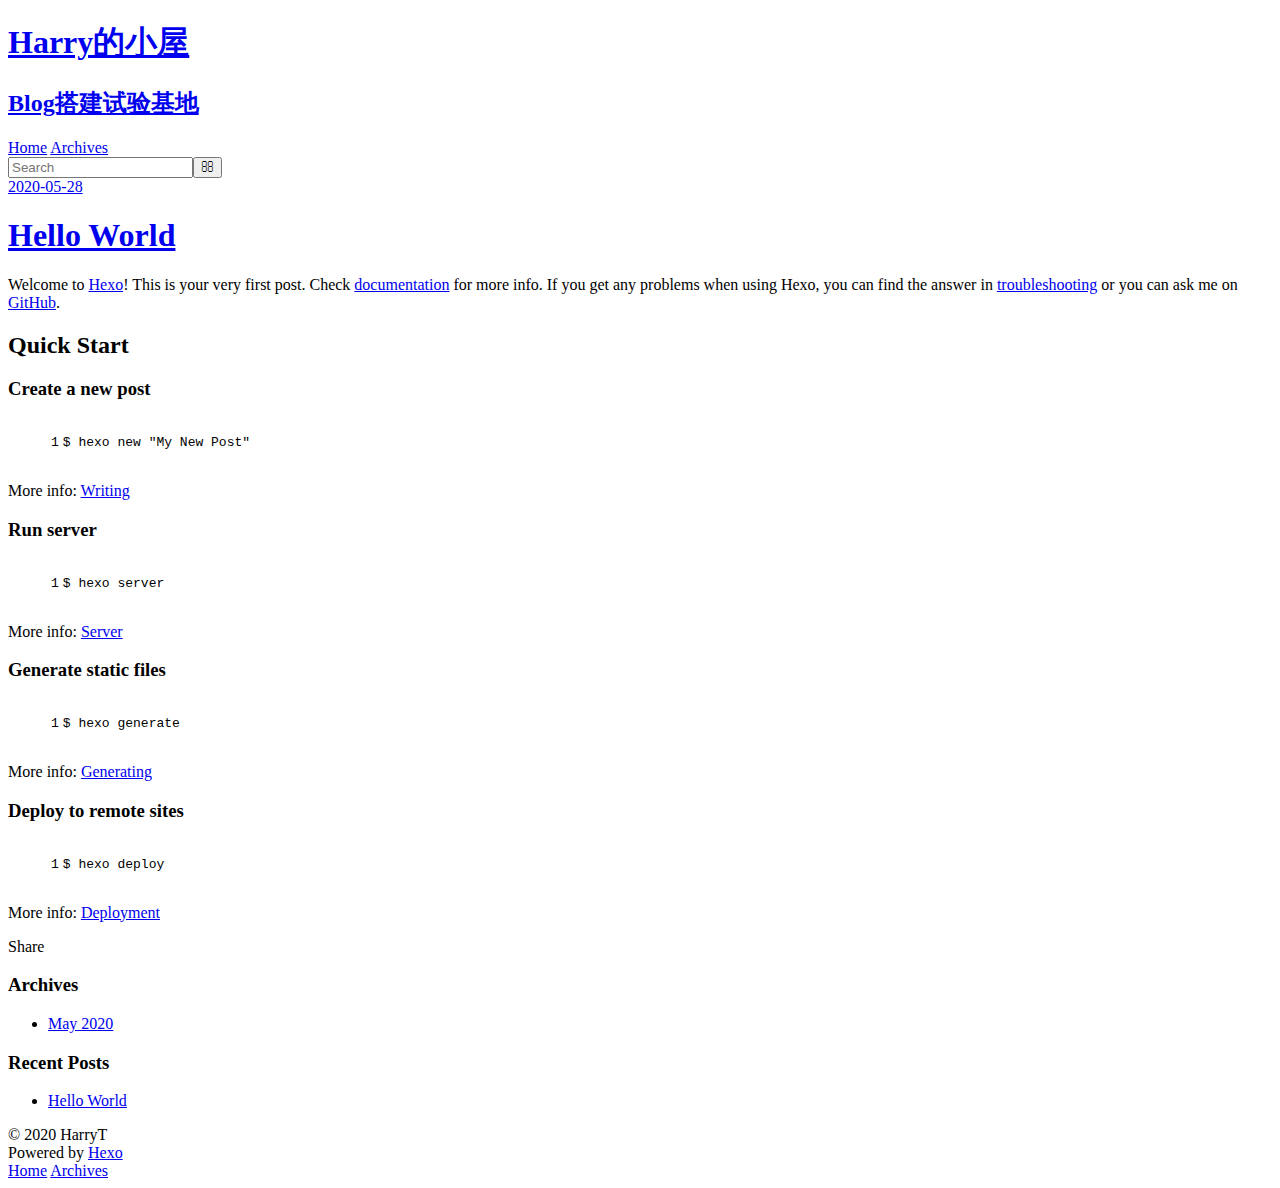
==== index.html @ 71f02997 "Site updated: 2020-05-28 01:21:42" ====
<!DOCTYPE html>
<html>
<head>
  <meta charset="utf-8">
  

  
  <title>Harry的小屋</title>
  <meta name="viewport" content="width=device-width, initial-scale=1, maximum-scale=1">
  <meta name="description" content="用于试验用Hexo搭建一个Blog(&#x3D;OvO&#x3D;)">
<meta property="og:type" content="website">
<meta property="og:title" content="Harry的小屋">
<meta property="og:url" content="http://yoursite.com/index.html">
<meta property="og:site_name" content="Harry的小屋">
<meta property="og:description" content="用于试验用Hexo搭建一个Blog(&#x3D;OvO&#x3D;)">
<meta property="article:author" content="HarryT">
<meta name="twitter:card" content="summary">
  
    <link rel="alternate" href="/atom.xml" title="Harry的小屋" type="application/atom+xml">
  
  
    <link rel="icon" href="/favicon.png">
  
  
    <link href="//fonts.googleapis.com/css?family=Source+Code+Pro" rel="stylesheet" type="text/css">
  
  
<link rel="stylesheet" href="/css/style.css">

<meta name="generator" content="Hexo 4.2.1"></head>

<body>
  <div id="container">
    <div id="wrap">
      <header id="header">
  <div id="banner"></div>
  <div id="header-outer" class="outer">
    <div id="header-title" class="inner">
      <h1 id="logo-wrap">
        <a href="/" id="logo">Harry的小屋</a>
      </h1>
      
        <h2 id="subtitle-wrap">
          <a href="/" id="subtitle">Blog搭建试验基地</a>
        </h2>
      
    </div>
    <div id="header-inner" class="inner">
      <nav id="main-nav">
        <a id="main-nav-toggle" class="nav-icon"></a>
        
          <a class="main-nav-link" href="/">Home</a>
        
          <a class="main-nav-link" href="/archives">Archives</a>
        
      </nav>
      <nav id="sub-nav">
        
          <a id="nav-rss-link" class="nav-icon" href="/atom.xml" title="RSS Feed"></a>
        
        <a id="nav-search-btn" class="nav-icon" title="Search"></a>
      </nav>
      <div id="search-form-wrap">
        <form action="//google.com/search" method="get" accept-charset="UTF-8" class="search-form"><input type="search" name="q" class="search-form-input" placeholder="Search"><button type="submit" class="search-form-submit">&#xF002;</button><input type="hidden" name="sitesearch" value="http://yoursite.com"></form>
      </div>
    </div>
  </div>
</header>
      <div class="outer">
        <section id="main">
  
    <article id="post-hello-world" class="article article-type-post" itemscope itemprop="blogPost">
  <div class="article-meta">
    <a href="/2020/05/28/hello-world/" class="article-date">
  <time datetime="2020-05-27T17:14:43.307Z" itemprop="datePublished">2020-05-28</time>
</a>
    
  </div>
  <div class="article-inner">
    
    
      <header class="article-header">
        
  
    <h1 itemprop="name">
      <a class="article-title" href="/2020/05/28/hello-world/">Hello World</a>
    </h1>
  

      </header>
    
    <div class="article-entry" itemprop="articleBody">
      
        <p>Welcome to <a href="https://hexo.io/" target="_blank" rel="noopener">Hexo</a>! This is your very first post. Check <a href="https://hexo.io/docs/" target="_blank" rel="noopener">documentation</a> for more info. If you get any problems when using Hexo, you can find the answer in <a href="https://hexo.io/docs/troubleshooting.html" target="_blank" rel="noopener">troubleshooting</a> or you can ask me on <a href="https://github.com/hexojs/hexo/issues" target="_blank" rel="noopener">GitHub</a>.</p>
<h2 id="Quick-Start"><a href="#Quick-Start" class="headerlink" title="Quick Start"></a>Quick Start</h2><h3 id="Create-a-new-post"><a href="#Create-a-new-post" class="headerlink" title="Create a new post"></a>Create a new post</h3><figure class="highlight bash"><table><tr><td class="gutter"><pre><span class="line">1</span><br></pre></td><td class="code"><pre><span class="line">$ hexo new <span class="string">"My New Post"</span></span><br></pre></td></tr></table></figure>

<p>More info: <a href="https://hexo.io/docs/writing.html" target="_blank" rel="noopener">Writing</a></p>
<h3 id="Run-server"><a href="#Run-server" class="headerlink" title="Run server"></a>Run server</h3><figure class="highlight bash"><table><tr><td class="gutter"><pre><span class="line">1</span><br></pre></td><td class="code"><pre><span class="line">$ hexo server</span><br></pre></td></tr></table></figure>

<p>More info: <a href="https://hexo.io/docs/server.html" target="_blank" rel="noopener">Server</a></p>
<h3 id="Generate-static-files"><a href="#Generate-static-files" class="headerlink" title="Generate static files"></a>Generate static files</h3><figure class="highlight bash"><table><tr><td class="gutter"><pre><span class="line">1</span><br></pre></td><td class="code"><pre><span class="line">$ hexo generate</span><br></pre></td></tr></table></figure>

<p>More info: <a href="https://hexo.io/docs/generating.html" target="_blank" rel="noopener">Generating</a></p>
<h3 id="Deploy-to-remote-sites"><a href="#Deploy-to-remote-sites" class="headerlink" title="Deploy to remote sites"></a>Deploy to remote sites</h3><figure class="highlight bash"><table><tr><td class="gutter"><pre><span class="line">1</span><br></pre></td><td class="code"><pre><span class="line">$ hexo deploy</span><br></pre></td></tr></table></figure>

<p>More info: <a href="https://hexo.io/docs/one-command-deployment.html" target="_blank" rel="noopener">Deployment</a></p>

      
    </div>
    <footer class="article-footer">
      <a data-url="http://yoursite.com/2020/05/28/hello-world/" data-id="ckapm86h90000pkvrayt8f16k" class="article-share-link">Share</a>
      
      
    </footer>
  </div>
  
</article>


  


</section>
        
          <aside id="sidebar">
  
    

  
    

  
    
  
    
  <div class="widget-wrap">
    <h3 class="widget-title">Archives</h3>
    <div class="widget">
      <ul class="archive-list"><li class="archive-list-item"><a class="archive-list-link" href="/archives/2020/05/">May 2020</a></li></ul>
    </div>
  </div>


  
    
  <div class="widget-wrap">
    <h3 class="widget-title">Recent Posts</h3>
    <div class="widget">
      <ul>
        
          <li>
            <a href="/2020/05/28/hello-world/">Hello World</a>
          </li>
        
      </ul>
    </div>
  </div>

  
</aside>
        
      </div>
      <footer id="footer">
  
  <div class="outer">
    <div id="footer-info" class="inner">
      &copy; 2020 HarryT<br>
      Powered by <a href="http://hexo.io/" target="_blank">Hexo</a>
    </div>
  </div>
</footer>
    </div>
    <nav id="mobile-nav">
  
    <a href="/" class="mobile-nav-link">Home</a>
  
    <a href="/archives" class="mobile-nav-link">Archives</a>
  
</nav>
    

<script src="//ajax.googleapis.com/ajax/libs/jquery/2.0.3/jquery.min.js"></script>


  
<link rel="stylesheet" href="/fancybox/jquery.fancybox.css">

  
<script src="/fancybox/jquery.fancybox.pack.js"></script>




<script src="/js/script.js"></script>




  </div>
</body>
</html>
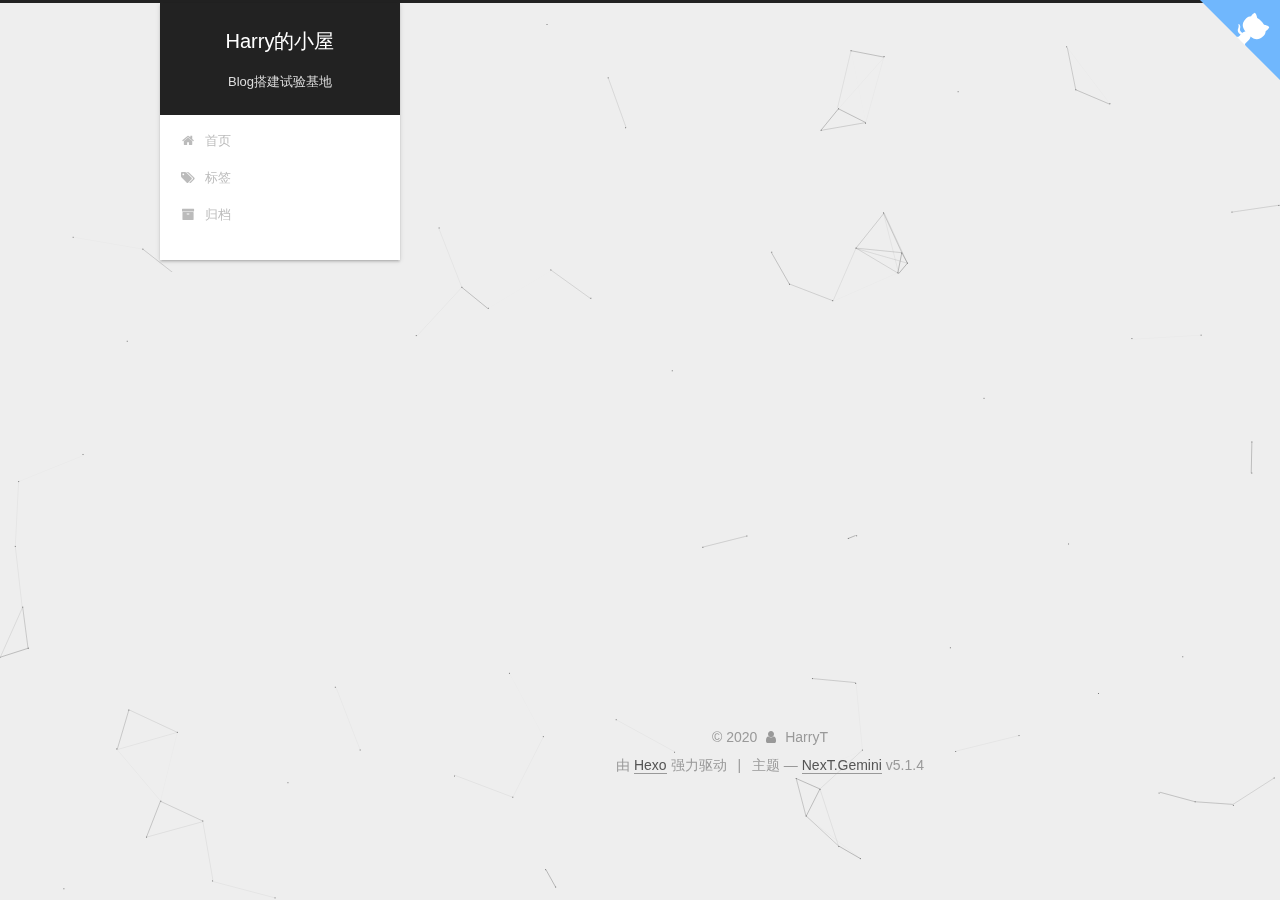
==== commit 53061579: "Site updated: 2020-05-28 01:24:00" ====
--- a/index.html
+++ b/index.html
@@ -1,13 +1,85 @@
 <!DOCTYPE html>
-<html>
+
+
+
+  
+
+
+<html class="theme-next gemini use-motion" lang="zh-Hans">
 <head>
-  <meta charset="utf-8">
-  
-
-  
-  <title>Harry的小屋</title>
-  <meta name="viewport" content="width=device-width, initial-scale=1, maximum-scale=1">
-  <meta name="description" content="用于试验用Hexo搭建一个Blog(&#x3D;OvO&#x3D;)">
+  <meta charset="UTF-8"/>
+<meta http-equiv="X-UA-Compatible" content="IE=edge" />
+<meta name="viewport" content="width=device-width, initial-scale=1, maximum-scale=1"/>
+<meta name="theme-color" content="#222">
+
+
+
+
+
+
+
+
+
+<meta http-equiv="Cache-Control" content="no-transform" />
+<meta http-equiv="Cache-Control" content="no-siteapp" />
+
+
+
+
+
+
+
+
+
+
+
+
+
+
+
+
+  
+  
+  <link href="/lib/fancybox/source/jquery.fancybox.css?v=2.1.5" rel="stylesheet" type="text/css" />
+
+
+
+
+
+
+
+<link href="/lib/font-awesome/css/font-awesome.min.css?v=4.6.2" rel="stylesheet" type="text/css" />
+
+<link href="/css/main.css?v=5.1.4" rel="stylesheet" type="text/css" />
+
+
+  <link rel="apple-touch-icon" sizes="180x180" href="/images/apple-touch-icon-next.png?v=5.1.4">
+
+
+  <link rel="icon" type="image/png" sizes="32x32" href="/images/favicon_32x32.ico?v=5.1.4">
+
+
+  <link rel="icon" type="image/png" sizes="16x16" href="/images/favicon_16x16.ico?v=5.1.4">
+
+
+  <link rel="mask-icon" href="/images/logo.svg?v=5.1.4" color="#222">
+
+
+
+
+
+  <meta name="keywords" content="Hexo, NexT" />
+
+
+
+
+
+
+
+
+
+
+<meta name="description" content="用于试验用Hexo搭建一个Blog(&#x3D;OvO&#x3D;)">
 <meta property="og:type" content="website">
 <meta property="og:title" content="Harry的小屋">
 <meta property="og:url" content="http://yoursite.com/index.html">
@@ -15,187 +87,558 @@
 <meta property="og:description" content="用于试验用Hexo搭建一个Blog(&#x3D;OvO&#x3D;)">
 <meta property="article:author" content="HarryT">
 <meta name="twitter:card" content="summary">
-  
-    <link rel="alternate" href="/atom.xml" title="Harry的小屋" type="application/atom+xml">
-  
-  
-    <link rel="icon" href="/favicon.png">
-  
-  
-    <link href="//fonts.googleapis.com/css?family=Source+Code+Pro" rel="stylesheet" type="text/css">
-  
-  
-<link rel="stylesheet" href="/css/style.css">
+
+
+
+<script type="text/javascript" id="hexo.configurations">
+  var NexT = window.NexT || {};
+  var CONFIG = {
+    root: '/',
+    scheme: 'Gemini',
+    version: '5.1.4',
+    sidebar: {"position":"left","display":"post","offset":12,"b2t":false,"scrollpercent":false,"onmobile":false},
+    fancybox: true,
+    tabs: true,
+    motion: {"enable":true,"async":false,"transition":{"post_block":"fadeIn","post_header":"slideDownIn","post_body":"slideDownIn","coll_header":"slideLeftIn","sidebar":"slideUpIn"}},
+    duoshuo: {
+      userId: '0',
+      author: '博主'
+    },
+    algolia: {
+      applicationID: '',
+      apiKey: '',
+      indexName: '',
+      hits: {"per_page":10},
+      labels: {"input_placeholder":"Search for Posts","hits_empty":"We didn't find any results for the search: ${query}","hits_stats":"${hits} results found in ${time} ms"}
+    }
+  };
+</script>
+
+
+
+  <link rel="canonical" href="http://yoursite.com/"/>
+
+
+
+
+
+  <title>Harry的小屋</title>
+  
+
+
+
+
+
+
+
 
 <meta name="generator" content="Hexo 4.2.1"></head>
 
-<body>
-  <div id="container">
-    <div id="wrap">
-      <header id="header">
-  <div id="banner"></div>
-  <div id="header-outer" class="outer">
-    <div id="header-title" class="inner">
-      <h1 id="logo-wrap">
-        <a href="/" id="logo">Harry的小屋</a>
-      </h1>
-      
-        <h2 id="subtitle-wrap">
-          <a href="/" id="subtitle">Blog搭建试验基地</a>
-        </h2>
-      
+<body itemscope itemtype="http://schema.org/WebPage" lang="zh-Hans">
+
+  
+  
+    
+  
+
+  <div class="container sidebar-position-left 
+  page-home">
+    <div class="headband"></div>
+    <a href="https://github.com/HarriaXT" target="_blank" rel="noopener" class="github-corner" aria-label="View source on GitHub"><svg width="80" height="80" viewBox="0 0 250 250" style="fill:#70B7FD; color:#fff; position: absolute; top: 0; border: 0; right: 0;" aria-hidden="true"><path d="M0,0 L115,115 L130,115 L142,142 L250,250 L250,0 Z"></path><path d="M128.3,109.0 C113.8,99.7 119.0,89.6 119.0,89.6 C122.0,82.7 120.5,78.6 120.5,78.6 C119.2,72.0 123.4,76.3 123.4,76.3 C127.3,80.9 125.5,87.3 125.5,87.3 C122.9,97.6 130.6,101.9 134.4,103.2" fill="currentColor" style="transform-origin: 130px 106px;" class="octo-arm"></path><path d="M115.0,115.0 C114.9,115.1 118.7,116.5 119.8,115.4 L133.7,101.6 C136.9,99.2 139.9,98.4 142.2,98.6 C133.8,88.0 127.5,74.4 143.8,58.0 C148.5,53.4 154.0,51.2 159.7,51.0 C160.3,49.4 163.2,43.6 171.4,40.1 C171.4,40.1 176.1,42.5 178.8,56.2 C183.1,58.6 187.2,61.8 190.9,65.4 C194.5,69.0 197.7,73.2 200.1,77.6 C213.8,80.2 216.3,84.9 216.3,84.9 C212.7,93.1 206.9,96.0 205.4,96.6 C205.1,102.4 203.0,107.8 198.3,112.5 C181.9,128.9 168.3,122.5 157.7,114.1 C157.9,116.9 156.7,120.9 152.7,124.9 L141.0,136.5 C139.8,137.7 141.6,141.9 141.8,141.8 Z" fill="currentColor" class="octo-body"></path></svg></a><style>.github-corner:hover .octo-arm{animation:octocat-wave 560ms ease-in-out}@keyframes octocat-wave{0%,100%{transform:rotate(0)}20%,60%{transform:rotate(-25deg)}40%,80%{transform:rotate(10deg)}}@media (max-width:500px){.github-corner:hover .octo-arm{animation:none}.github-corner .octo-arm{animation:octocat-wave 560ms ease-in-out}}</style>
+
+    <header id="header" class="header" itemscope itemtype="http://schema.org/WPHeader">
+      <div class="header-inner"><div class="site-brand-wrapper">
+  <div class="site-meta ">
+    
+
+    <div class="custom-logo-site-title">
+      <a href="/"  class="brand" rel="start">
+        <span class="logo-line-before"><i></i></span>
+        <span class="site-title">Harry的小屋</span>
+        <span class="logo-line-after"><i></i></span>
+      </a>
     </div>
-    <div id="header-inner" class="inner">
-      <nav id="main-nav">
-        <a id="main-nav-toggle" class="nav-icon"></a>
-        
-          <a class="main-nav-link" href="/">Home</a>
-        
-          <a class="main-nav-link" href="/archives">Archives</a>
-        
-      </nav>
-      <nav id="sub-nav">
-        
-          <a id="nav-rss-link" class="nav-icon" href="/atom.xml" title="RSS Feed"></a>
-        
-        <a id="nav-search-btn" class="nav-icon" title="Search"></a>
-      </nav>
-      <div id="search-form-wrap">
-        <form action="//google.com/search" method="get" accept-charset="UTF-8" class="search-form"><input type="search" name="q" class="search-form-input" placeholder="Search"><button type="submit" class="search-form-submit">&#xF002;</button><input type="hidden" name="sitesearch" value="http://yoursite.com"></form>
-      </div>
+      
+        <p class="site-subtitle">Blog搭建试验基地</p>
+      
+  </div>
+
+  <div class="site-nav-toggle">
+    <button>
+      <span class="btn-bar"></span>
+      <span class="btn-bar"></span>
+      <span class="btn-bar"></span>
+    </button>
+  </div>
+</div>
+
+<nav class="site-nav">
+  
+
+  
+    <ul id="menu" class="menu">
+      
+        
+        <li class="menu-item menu-item-home">
+          <a href="/" rel="section">
+            
+              <i class="menu-item-icon fa fa-fw fa-home"></i> <br />
+            
+            首页
+          </a>
+        </li>
+      
+        
+        <li class="menu-item menu-item-tags">
+          <a href="/tags/" rel="section">
+            
+              <i class="menu-item-icon fa fa-fw fa-tags"></i> <br />
+            
+            标签
+          </a>
+        </li>
+      
+        
+        <li class="menu-item menu-item-archives">
+          <a href="/archives/" rel="section">
+            
+              <i class="menu-item-icon fa fa-fw fa-archive"></i> <br />
+            
+            归档
+          </a>
+        </li>
+      
+
+      
+    </ul>
+  
+
+  
+</nav>
+
+
+
+ </div>
+    </header>
+
+    <main id="main" class="main">
+      <div class="main-inner">
+        <div class="content-wrap">
+          <div id="content" class="content">
+            
+  <section id="posts" class="posts-expand">
+    
+      
+
+  
+
+  
+  
+  
+
+  <article class="post post-type-normal" itemscope itemtype="http://schema.org/Article">
+  
+  
+  
+  <div class="post-block">
+    <link itemprop="mainEntityOfPage" href="http://yoursite.com/2020/05/28/hello-world/">
+
+    <span hidden itemprop="author" itemscope itemtype="http://schema.org/Person">
+      <meta itemprop="name" content="HarryT">
+      <meta itemprop="description" content="">
+      <meta itemprop="image" content="/images/avatar.jpg">
+    </span>
+
+    <span hidden itemprop="publisher" itemscope itemtype="http://schema.org/Organization">
+      <meta itemprop="name" content="Harry的小屋">
+    </span>
+
+    
+      <header class="post-header">
+
+        
+        
+          <h1 class="post-title" itemprop="name headline">
+                
+                <a class="post-title-link" href="/2020/05/28/hello-world/" itemprop="url">Hello World</a></h1>
+        
+
+        <div class="post-meta">
+          <span class="post-time">
+            
+              <span class="post-meta-item-icon">
+                <i class="fa fa-calendar-o"></i>
+              </span>
+              
+                <span class="post-meta-item-text">发表于</span>
+              
+              <time title="创建于" itemprop="dateCreated datePublished" datetime="2020-05-28T01:14:43+08:00">
+                2020-05-28
+              </time>
+            
+
+            
+
+            
+          </span>
+
+          
+
+          
+            
+          
+
+          
+          
+
+          
+
+          
+
+          
+
+        </div>
+      </header>
+    
+
+    
+    
+    
+    <div class="post-body" itemprop="articleBody">
+
+      
+      
+
+      
+        
+          
+          Welcome to Hexo! This is your very first post. Check documentation for more info. If you get any problems when using Hexo, you can find the answer in 
+          ...
+          <!--noindex-->
+          <div class="post-button text-center">
+            <a class="btn" href="/2020/05/28/hello-world/#more" rel="contents">
+              阅读全文 &raquo;
+            </a>
+          </div>
+          <!--/noindex-->
+        
+      
+    </div>
+    
+    
+    
+
+    
+
+    
+
+    
+
+    <footer class="post-footer">
+      
+
+      
+
+      
+
+      
+      
+        <div class="post-eof"></div>
+      
+    </footer>
+  </div>
+  
+  
+  
+  </article>
+
+
+    
+  </section>
+
+  
+
+
+          </div>
+          
+
+
+          
+
+        </div>
+        
+          
+  
+  <div class="sidebar-toggle">
+    <div class="sidebar-toggle-line-wrap">
+      <span class="sidebar-toggle-line sidebar-toggle-line-first"></span>
+      <span class="sidebar-toggle-line sidebar-toggle-line-middle"></span>
+      <span class="sidebar-toggle-line sidebar-toggle-line-last"></span>
     </div>
   </div>
-</header>
-      <div class="outer">
-        <section id="main">
-  
-    <article id="post-hello-world" class="article article-type-post" itemscope itemprop="blogPost">
-  <div class="article-meta">
-    <a href="/2020/05/28/hello-world/" class="article-date">
-  <time datetime="2020-05-27T17:14:43.307Z" itemprop="datePublished">2020-05-28</time>
-</a>
-    
+
+  <aside id="sidebar" class="sidebar">
+    
+    <div class="sidebar-inner">
+
+      
+
+      
+
+      <section class="site-overview-wrap sidebar-panel sidebar-panel-active">
+        <div class="site-overview">
+          <div class="site-author motion-element" itemprop="author" itemscope itemtype="http://schema.org/Person">
+            
+              <img class="site-author-image" itemprop="image"
+                src="/images/avatar.jpg"
+                alt="HarryT" />
+            
+              <p class="site-author-name" itemprop="name">HarryT</p>
+              <p class="site-description motion-element" itemprop="description">用于试验用Hexo搭建一个Blog(=OvO=)</p>
+          </div>
+
+          <nav class="site-state motion-element">
+
+            
+              <div class="site-state-item site-state-posts">
+              
+                <a href="/archives/%7C%7C%20archive">
+              
+                  <span class="site-state-item-count">1</span>
+                  <span class="site-state-item-name">日志</span>
+                </a>
+              </div>
+            
+
+            
+
+            
+
+          </nav>
+
+          
+
+          
+
+          
+          
+
+          
+          
+
+          
+
+        </div>
+      </section>
+
+      
+
+      
+
+    </div>
+  </aside>
+
+
+        
+      </div>
+    </main>
+
+    <footer id="footer" class="footer">
+      <div class="footer-inner">
+        <div class="copyright">&copy; <span itemprop="copyrightYear">2020</span>
+  <span class="with-love">
+    <i class="fa fa-user"></i>
+  </span>
+  <span class="author" itemprop="copyrightHolder">HarryT</span>
+
+  
+</div>
+
+
+  <div class="powered-by">由 <a class="theme-link" target="_blank" href="https://hexo.io">Hexo</a> 强力驱动</div>
+
+
+
+  <span class="post-meta-divider">|</span>
+
+
+
+  <div class="theme-info">主题 &mdash; <a class="theme-link" target="_blank" href="https://github.com/iissnan/hexo-theme-next">NexT.Gemini</a> v5.1.4</div>
+
+
+
+
+        
+
+
+
+
+
+
+
+        
+      </div>
+    </footer>
+
+    
+      <div class="back-to-top">
+        <i class="fa fa-arrow-up"></i>
+        
+      </div>
+    
+
+    
+
   </div>
-  <div class="article-inner">
-    
-    
-      <header class="article-header">
-        
-  
-    <h1 itemprop="name">
-      <a class="article-title" href="/2020/05/28/hello-world/">Hello World</a>
-    </h1>
-  
-
-      </header>
-    
-    <div class="article-entry" itemprop="articleBody">
-      
-        <p>Welcome to <a href="https://hexo.io/" target="_blank" rel="noopener">Hexo</a>! This is your very first post. Check <a href="https://hexo.io/docs/" target="_blank" rel="noopener">documentation</a> for more info. If you get any problems when using Hexo, you can find the answer in <a href="https://hexo.io/docs/troubleshooting.html" target="_blank" rel="noopener">troubleshooting</a> or you can ask me on <a href="https://github.com/hexojs/hexo/issues" target="_blank" rel="noopener">GitHub</a>.</p>
-<h2 id="Quick-Start"><a href="#Quick-Start" class="headerlink" title="Quick Start"></a>Quick Start</h2><h3 id="Create-a-new-post"><a href="#Create-a-new-post" class="headerlink" title="Create a new post"></a>Create a new post</h3><figure class="highlight bash"><table><tr><td class="gutter"><pre><span class="line">1</span><br></pre></td><td class="code"><pre><span class="line">$ hexo new <span class="string">"My New Post"</span></span><br></pre></td></tr></table></figure>
-
-<p>More info: <a href="https://hexo.io/docs/writing.html" target="_blank" rel="noopener">Writing</a></p>
-<h3 id="Run-server"><a href="#Run-server" class="headerlink" title="Run server"></a>Run server</h3><figure class="highlight bash"><table><tr><td class="gutter"><pre><span class="line">1</span><br></pre></td><td class="code"><pre><span class="line">$ hexo server</span><br></pre></td></tr></table></figure>
-
-<p>More info: <a href="https://hexo.io/docs/server.html" target="_blank" rel="noopener">Server</a></p>
-<h3 id="Generate-static-files"><a href="#Generate-static-files" class="headerlink" title="Generate static files"></a>Generate static files</h3><figure class="highlight bash"><table><tr><td class="gutter"><pre><span class="line">1</span><br></pre></td><td class="code"><pre><span class="line">$ hexo generate</span><br></pre></td></tr></table></figure>
-
-<p>More info: <a href="https://hexo.io/docs/generating.html" target="_blank" rel="noopener">Generating</a></p>
-<h3 id="Deploy-to-remote-sites"><a href="#Deploy-to-remote-sites" class="headerlink" title="Deploy to remote sites"></a>Deploy to remote sites</h3><figure class="highlight bash"><table><tr><td class="gutter"><pre><span class="line">1</span><br></pre></td><td class="code"><pre><span class="line">$ hexo deploy</span><br></pre></td></tr></table></figure>
-
-<p>More info: <a href="https://hexo.io/docs/one-command-deployment.html" target="_blank" rel="noopener">Deployment</a></p>
-
-      
-    </div>
-    <footer class="article-footer">
-      <a data-url="http://yoursite.com/2020/05/28/hello-world/" data-id="ckapm86h90000pkvrayt8f16k" class="article-share-link">Share</a>
-      
-      
-    </footer>
-  </div>
-  
-</article>
-
-
-  
-
-
-</section>
-        
-          <aside id="sidebar">
-  
-    
-
-  
-    
-
-  
-    
-  
-    
-  <div class="widget-wrap">
-    <h3 class="widget-title">Archives</h3>
-    <div class="widget">
-      <ul class="archive-list"><li class="archive-list-item"><a class="archive-list-link" href="/archives/2020/05/">May 2020</a></li></ul>
-    </div>
-  </div>
-
-
-  
-    
-  <div class="widget-wrap">
-    <h3 class="widget-title">Recent Posts</h3>
-    <div class="widget">
-      <ul>
-        
-          <li>
-            <a href="/2020/05/28/hello-world/">Hello World</a>
-          </li>
-        
-      </ul>
-    </div>
-  </div>
-
-  
-</aside>
-        
-      </div>
-      <footer id="footer">
-  
-  <div class="outer">
-    <div id="footer-info" class="inner">
-      &copy; 2020 HarryT<br>
-      Powered by <a href="http://hexo.io/" target="_blank">Hexo</a>
-    </div>
-  </div>
-</footer>
-    </div>
-    <nav id="mobile-nav">
-  
-    <a href="/" class="mobile-nav-link">Home</a>
-  
-    <a href="/archives" class="mobile-nav-link">Archives</a>
-  
-</nav>
-    
-
-<script src="//ajax.googleapis.com/ajax/libs/jquery/2.0.3/jquery.min.js"></script>
-
-
-  
-<link rel="stylesheet" href="/fancybox/jquery.fancybox.css">
-
-  
-<script src="/fancybox/jquery.fancybox.pack.js"></script>
-
-
-
-
-<script src="/js/script.js"></script>
-
-
-
-
-  </div>
+
+  
+
+<script type="text/javascript">
+  if (Object.prototype.toString.call(window.Promise) !== '[object Function]') {
+    window.Promise = null;
+  }
+</script>
+
+
+
+
+
+
+
+
+
+  
+
+
+  
+
+
+
+
+
+
+
+
+
+
+
+  
+  
+    <script type="text/javascript" src="/lib/jquery/index.js?v=2.1.3"></script>
+  
+
+  
+  
+    <script type="text/javascript" src="/lib/fastclick/lib/fastclick.min.js?v=1.0.6"></script>
+  
+
+  
+  
+    <script type="text/javascript" src="/lib/jquery_lazyload/jquery.lazyload.js?v=1.9.7"></script>
+  
+
+  
+  
+    <script type="text/javascript" src="/lib/velocity/velocity.min.js?v=1.2.1"></script>
+  
+
+  
+  
+    <script type="text/javascript" src="/lib/velocity/velocity.ui.min.js?v=1.2.1"></script>
+  
+
+  
+  
+    <script type="text/javascript" src="/lib/fancybox/source/jquery.fancybox.pack.js?v=2.1.5"></script>
+  
+
+  
+  
+    <script type="text/javascript" src="/lib/canvas-nest/canvas-nest.min.js"></script>
+  
+
+
+  
+
+
+  <script type="text/javascript" src="/js/src/utils.js?v=5.1.4"></script>
+
+  <script type="text/javascript" src="/js/src/motion.js?v=5.1.4"></script>
+
+
+
+  
+  
+
+
+  <script type="text/javascript" src="/js/src/affix.js?v=5.1.4"></script>
+
+  <script type="text/javascript" src="/js/src/schemes/pisces.js?v=5.1.4"></script>
+
+
+
+  
+
+  
+
+
+  <script type="text/javascript" src="/js/src/bootstrap.js?v=5.1.4"></script>
+
+
+
+  
+
+
+  
+
+
+
+
+	
+
+
+
+
+
+  
+
+
+
+
+
+  
+
+
+
+
+
+
+
+
+
+
+
+
+  
+
+
+
+
+
+  
+
+  
+
+  
+
+  
+  
+
+  
+
+  
+
+  
+
 </body>
-</html>+</html>
--- a/css/main.css
+++ b/css/main.css
@@ -0,0 +1,3123 @@
+/* normalize.css v3.0.2 | MIT License | git.io/normalize */
+html {
+  font-family: sans-serif; /* 1 */
+  -ms-text-size-adjust: 100%; /* 2 */
+  -webkit-text-size-adjust: 100%; /* 2 */
+}
+body {
+  margin: 0;
+}
+article,
+aside,
+details,
+figcaption,
+figure,
+footer,
+header,
+hgroup,
+main,
+menu,
+nav,
+section,
+summary {
+  display: block;
+}
+audio,
+canvas,
+progress,
+video {
+  display: inline-block; /* 1 */
+  vertical-align: baseline; /* 2 */
+}
+audio:not([controls]) {
+  display: none;
+  height: 0;
+}
+[hidden],
+template {
+  display: none;
+}
+a {
+  background-color: transparent;
+}
+a:active,
+a:hover {
+  outline: 0;
+}
+abbr[title] {
+  border-bottom: 1px dotted;
+}
+b,
+strong {
+  font-weight: bold;
+}
+dfn {
+  font-style: italic;
+}
+h1 {
+  font-size: 2em;
+  margin: 0.67em 0;
+}
+mark {
+  background: #ff0;
+  color: #000;
+}
+small {
+  font-size: 80%;
+}
+sub,
+sup {
+  font-size: 75%;
+  line-height: 0;
+  position: relative;
+  vertical-align: baseline;
+}
+sup {
+  top: -0.5em;
+}
+sub {
+  bottom: -0.25em;
+}
+img {
+  border: 0;
+}
+svg:not(:root) {
+  overflow: hidden;
+}
+figure {
+  margin: 1em 40px;
+}
+hr {
+  -moz-box-sizing: content-box;
+  box-sizing: content-box;
+  height: 0;
+}
+pre {
+  overflow: auto;
+}
+code,
+kbd,
+pre,
+samp {
+  font-family: monospace, monospace;
+  font-size: 1em;
+}
+button,
+input,
+optgroup,
+select,
+textarea {
+  color: inherit; /* 1 */
+  font: inherit; /* 2 */
+  margin: 0; /* 3 */
+}
+button {
+  overflow: visible;
+}
+button,
+select {
+  text-transform: none;
+}
+button,
+html input[type="button"],
+input[type="reset"],
+input[type="submit"] {
+  -webkit-appearance: button; /* 2 */
+  cursor: pointer; /* 3 */
+}
+button[disabled],
+html input[disabled] {
+  cursor: default;
+}
+button::-moz-focus-inner,
+input::-moz-focus-inner {
+  border: 0;
+  padding: 0;
+}
+input {
+  line-height: normal;
+}
+input[type="checkbox"],
+input[type="radio"] {
+  box-sizing: border-box; /* 1 */
+  padding: 0; /* 2 */
+}
+input[type="number"]::-webkit-inner-spin-button,
+input[type="number"]::-webkit-outer-spin-button {
+  height: auto;
+}
+input[type="search"] {
+  -webkit-appearance: textfield; /* 1 */
+  -moz-box-sizing: content-box;
+  -webkit-box-sizing: content-box; /* 2 */
+  box-sizing: content-box;
+}
+input[type="search"]::-webkit-search-cancel-button,
+input[type="search"]::-webkit-search-decoration {
+  -webkit-appearance: none;
+}
+fieldset {
+  border: 1px solid #c0c0c0;
+  margin: 0 2px;
+  padding: 0.35em 0.625em 0.75em;
+}
+legend {
+  border: 0; /* 1 */
+  padding: 0; /* 2 */
+}
+textarea {
+  overflow: auto;
+}
+optgroup {
+  font-weight: bold;
+}
+table {
+  border-collapse: collapse;
+  border-spacing: 0;
+}
+td,
+th {
+  padding: 0;
+}
+::selection {
+  background: #262a30;
+  color: #fff;
+}
+body {
+  position: relative;
+  font-family: 'Lato', "PingFang SC", "Microsoft YaHei", sans-serif;
+  font-size: 14px;
+  line-height: 2;
+  color: #555;
+  background: #eee;
+}
+@media (max-width: 767px) {
+  body {
+    padding-right: 0 !important;
+  }
+}
+@media (min-width: 768px) and (max-width: 991px) {
+  body {
+    padding-right: 0 !important;
+  }
+}
+@media (min-width: 1600px) {
+  body {
+    font-size: 16px;
+  }
+}
+h1,
+h2,
+h3,
+h4,
+h5,
+h6 {
+  margin: 0;
+  padding: 0;
+  font-weight: bold;
+  line-height: 1.5;
+  font-family: 'Lato', "PingFang SC", "Microsoft YaHei", sans-serif;
+}
+h2,
+h3,
+h4,
+h5,
+h6 {
+  margin: 20px 0 15px;
+}
+h1 {
+  font-size: 22px;
+}
+@media (max-width: 767px) {
+  h1 {
+    font-size: 18px;
+  }
+}
+h2 {
+  font-size: 20px;
+}
+@media (max-width: 767px) {
+  h2 {
+    font-size: 16px;
+  }
+}
+h3 {
+  font-size: 18px;
+}
+@media (max-width: 767px) {
+  h3 {
+    font-size: 14px;
+  }
+}
+h4 {
+  font-size: 16px;
+}
+@media (max-width: 767px) {
+  h4 {
+    font-size: 12px;
+  }
+}
+h5 {
+  font-size: 14px;
+}
+@media (max-width: 767px) {
+  h5 {
+    font-size: 10px;
+  }
+}
+h6 {
+  font-size: 12px;
+}
+@media (max-width: 767px) {
+  h6 {
+    font-size: 8px;
+  }
+}
+p {
+  margin: 0 0 20px 0;
+}
+a {
+  color: #555;
+  text-decoration: none;
+  outline: none;
+  border-bottom: 1px solid #999;
+  word-wrap: break-word;
+}
+a:hover {
+  color: #222;
+  border-bottom-color: #222;
+}
+blockquote {
+  margin: 0;
+  padding: 0;
+}
+img {
+  display: block;
+  margin: auto;
+  max-width: 100%;
+  height: auto;
+}
+hr {
+  margin: 40px 0;
+  height: 3px;
+  border: none;
+  background-color: #ddd;
+  background-image: repeating-linear-gradient(-45deg, #fff, #fff 4px, transparent 4px, transparent 8px);
+}
+blockquote {
+  padding: 0 15px;
+  color: #666;
+  border-left: 4px solid #ddd;
+}
+blockquote cite::before {
+  content: "-";
+  padding: 0 5px;
+}
+dt {
+  font-weight: 700;
+}
+dd {
+  margin: 0;
+  padding: 0;
+}
+kbd {
+  border: 1px solid #ccc;
+  border-radius: 0.2em;
+  box-shadow: 0.1em 0.1em 0.2em rgba(0,0,0,0.1);
+  background-color: #f9f9f9;
+  font-family: inherit;
+  background-image: -webkit-linear-gradient(top, #eee, #fff, #eee);
+  padding: 0.1em 0.3em;
+  white-space: nowrap;
+}
+.text-left {
+  text-align: left;
+}
+.text-center {
+  text-align: center;
+}
+.text-right {
+  text-align: right;
+}
+.text-justify {
+  text-align: justify;
+}
+.text-nowrap {
+  white-space: nowrap;
+}
+.text-lowercase {
+  text-transform: lowercase;
+}
+.text-uppercase {
+  text-transform: uppercase;
+}
+.text-capitalize {
+  text-transform: capitalize;
+}
+.center-block {
+  display: block;
+  margin-left: auto;
+  margin-right: auto;
+}
+.clearfix:before,
+.clearfix:after {
+  content: " ";
+  display: table;
+}
+.clearfix:after {
+  clear: both;
+}
+.pullquote {
+  width: 45%;
+}
+.pullquote.left {
+  float: left;
+  margin-left: 5px;
+  margin-right: 10px;
+}
+.pullquote.right {
+  float: right;
+  margin-left: 10px;
+  margin-right: 5px;
+}
+.affix.affix.affix {
+  position: fixed;
+}
+.translation {
+  margin-top: -20px;
+  font-size: 14px;
+  color: #999;
+}
+.scrollbar-measure {
+  width: 100px;
+  height: 100px;
+  overflow: scroll;
+  position: absolute;
+  top: -9999px;
+}
+.use-motion .motion-element {
+  opacity: 0;
+}
+table {
+  margin: 20px 0;
+  width: 100%;
+  border-collapse: collapse;
+  border-spacing: 0;
+  border: 1px solid #ddd;
+  font-size: 14px;
+  table-layout: fixed;
+  word-wrap: break-all;
+}
+table>tbody>tr:nth-of-type(odd) {
+  background-color: #f9f9f9;
+}
+table>tbody>tr:hover {
+  background-color: #f5f5f5;
+}
+caption,
+th,
+td {
+  padding: 8px;
+  text-align: left;
+  vertical-align: middle;
+  font-weight: normal;
+}
+th,
+td {
+  border-bottom: 3px solid #ddd;
+  border-right: 1px solid #eee;
+}
+th {
+  padding-bottom: 10px;
+  font-weight: 700;
+}
+td {
+  border-bottom-width: 1px;
+}
+html,
+body {
+  height: 100%;
+}
+.container {
+  position: relative;
+  min-height: 100%;
+}
+.header-inner {
+  margin: 0 auto;
+  padding: 100px 0 70px;
+  width: calc(100% - 252px);
+}
+@media (min-width: 1600px) {
+  .container .header-inner {
+    width: 900px;
+  }
+}
+.main {
+  padding-bottom: 150px;
+}
+.main-inner {
+  margin: 0 auto;
+  width: calc(100% - 252px);
+}
+@media (min-width: 1600px) {
+  .container .main-inner {
+    width: 900px;
+  }
+}
+.footer {
+  position: absolute;
+  left: 0;
+  bottom: 0;
+  width: 100%;
+  min-height: 50px;
+}
+.footer-inner {
+  box-sizing: border-box;
+  margin: 20px auto;
+  width: calc(100% - 252px);
+}
+@media (min-width: 1600px) {
+  .container .footer-inner {
+    width: 900px;
+  }
+}
+pre,
+.highlight {
+  overflow: auto;
+  margin: 20px 0;
+  padding: 0;
+  font-size: 13px;
+  color: #4d4d4c;
+  background: #f7f7f7;
+  line-height: 1.6;
+}
+pre,
+code {
+  font-family: consolas, Menlo, "PingFang SC", "Microsoft YaHei", monospace;
+}
+code {
+  padding: 2px 4px;
+  word-wrap: break-word;
+  color: #555;
+  background: #eee;
+  border-radius: 3px;
+  font-size: 13px;
+}
+pre {
+  padding: 10px;
+}
+pre code {
+  padding: 0;
+  color: #4d4d4c;
+  background: none;
+  text-shadow: none;
+}
+.highlight {
+  border-radius: 1px;
+}
+.highlight pre {
+  border: none;
+  margin: 0;
+  padding: 10px 0;
+}
+.highlight table {
+  margin: 0;
+  width: auto;
+  border: none;
+}
+.highlight td {
+  border: none;
+  padding: 0;
+}
+.highlight figcaption {
+  font-size: 1em;
+  color: #4d4d4c;
+  line-height: 1em;
+  margin-bottom: 1em;
+}
+.highlight figcaption:before,
+.highlight figcaption:after {
+  content: " ";
+  display: table;
+}
+.highlight figcaption:after {
+  clear: both;
+}
+.highlight figcaption a {
+  float: right;
+  color: #4d4d4c;
+}
+.highlight figcaption a:hover {
+  border-bottom-color: #4d4d4c;
+}
+.highlight .gutter pre {
+  padding-left: 10px;
+  padding-right: 10px;
+  color: #869194;
+  text-align: right;
+  background-color: #eff2f3;
+}
+.highlight .code pre {
+  width: 100%;
+  padding-left: 10px;
+  padding-right: 10px;
+  background-color: #f7f7f7;
+}
+.highlight .line {
+  height: 20px;
+}
+.gutter {
+  -webkit-user-select: none;
+  -moz-user-select: none;
+  -ms-user-select: none;
+  user-select: none;
+}
+.gist table {
+  width: auto;
+}
+.gist table td {
+  border: none;
+}
+pre .deletion {
+  background: #fdd;
+}
+pre .addition {
+  background: #dfd;
+}
+pre .meta {
+  color: #8959a8;
+}
+pre .comment {
+  color: #8e908c;
+}
+pre .variable,
+pre .attribute,
+pre .tag,
+pre .regexp,
+pre .ruby .constant,
+pre .xml .tag .title,
+pre .xml .pi,
+pre .xml .doctype,
+pre .html .doctype,
+pre .css .id,
+pre .css .class,
+pre .css .pseudo {
+  color: #c82829;
+}
+pre .number,
+pre .preprocessor,
+pre .built_in,
+pre .literal,
+pre .params,
+pre .constant,
+pre .command {
+  color: #f5871f;
+}
+pre .ruby .class .title,
+pre .css .rules .attribute,
+pre .string,
+pre .value,
+pre .inheritance,
+pre .header,
+pre .ruby .symbol,
+pre .xml .cdata,
+pre .special,
+pre .number,
+pre .formula {
+  color: #718c00;
+}
+pre .title,
+pre .css .hexcolor {
+  color: #3e999f;
+}
+pre .function,
+pre .python .decorator,
+pre .python .title,
+pre .ruby .function .title,
+pre .ruby .title .keyword,
+pre .perl .sub,
+pre .javascript .title,
+pre .coffeescript .title {
+  color: #4271ae;
+}
+pre .keyword,
+pre .javascript .function {
+  color: #8959a8;
+}
+.full-image.full-image.full-image.full-image {
+  border: none;
+  max-width: 100%;
+  width: auto;
+  margin: 20px auto 25px;
+}
+@media (min-width: 992px) {
+  .full-image.full-image.full-image.full-image {
+    max-width: none;
+    width: 118%;
+    margin: 0 -9%;
+  }
+}
+.blockquote-center,
+.page-home .post-type-quote blockquote,
+.page-post-detail .post-type-quote blockquote {
+  position: relative;
+  margin: 40px 0;
+  padding: 0;
+  border-left: none;
+  text-align: center;
+}
+.blockquote-center::before,
+.page-home .post-type-quote blockquote::before,
+.page-post-detail .post-type-quote blockquote::before,
+.blockquote-center::after,
+.page-home .post-type-quote blockquote::after,
+.page-post-detail .post-type-quote blockquote::after {
+  position: absolute;
+  content: ' ';
+  display: block;
+  width: 100%;
+  height: 24px;
+  opacity: 0.2;
+  background-repeat: no-repeat;
+  background-position: 0 -6px;
+  background-size: 22px 22px;
+}
+.blockquote-center::before,
+.page-home .post-type-quote blockquote::before,
+.page-post-detail .post-type-quote blockquote::before {
+  top: -20px;
+  background-image: url("../images/quote-l.svg");
+  border-top: 1px solid #ccc;
+}
+.blockquote-center::after,
+.page-home .post-type-quote blockquote::after,
+.page-post-detail .post-type-quote blockquote::after {
+  bottom: -20px;
+  background-image: url("../images/quote-r.svg");
+  border-bottom: 1px solid #ccc;
+  background-position: 100% 8px;
+}
+.blockquote-center p,
+.page-home .post-type-quote blockquote p,
+.page-post-detail .post-type-quote blockquote p,
+.blockquote-center div,
+.page-home .post-type-quote blockquote div,
+.page-post-detail .post-type-quote blockquote div {
+  text-align: center;
+}
+.post .post-body .group-picture img {
+  box-sizing: border-box;
+  padding: 0 3px;
+  border: none;
+}
+.post .group-picture-row {
+  overflow: hidden;
+  margin-top: 6px;
+}
+.post .group-picture-row:first-child {
+  margin-top: 0;
+}
+.post .group-picture-column {
+  float: left;
+}
+.page-post-detail .post-body .group-picture-column {
+  float: none;
+  margin-top: 10px;
+  width: auto !important;
+}
+.page-post-detail .post-body .group-picture-column img {
+  margin: 0 auto;
+}
+.page-archive .group-picture-container {
+  overflow: hidden;
+}
+.page-archive .group-picture-row {
+  float: left;
+}
+.page-archive .group-picture-row:first-child {
+  margin-top: 6px;
+}
+.page-archive .group-picture-column {
+  max-width: 150px;
+  max-height: 150px;
+}
+.post-body .note {
+  position: relative;
+  padding: 15px;
+  margin-bottom: 20px;
+  border: 1px solid #eee;
+  border-left-width: 5px;
+  border-radius: 3px;
+}
+.post-body .note h2,
+.post-body .note h3,
+.post-body .note h4,
+.post-body .note h5,
+.post-body .note h6 {
+  margin-top: 0;
+  margin-bottom: 0;
+  border-bottom: initial;
+  padding-top: 0 !important;
+}
+.post-body .note p:first-child,
+.post-body .note ul:first-child,
+.post-body .note ol:first-child,
+.post-body .note table:first-child,
+.post-body .note pre:first-child,
+.post-body .note blockquote:first-child {
+  margin-top: 0;
+}
+.post-body .note p:last-child,
+.post-body .note ul:last-child,
+.post-body .note ol:last-child,
+.post-body .note table:last-child,
+.post-body .note pre:last-child,
+.post-body .note blockquote:last-child {
+  margin-bottom: 0;
+}
+.post-body .note.default {
+  border-left-color: #777;
+}
+.post-body .note.default h2,
+.post-body .note.default h3,
+.post-body .note.default h4,
+.post-body .note.default h5,
+.post-body .note.default h6 {
+  color: #777;
+}
+.post-body .note.primary {
+  border-left-color: #6f42c1;
+}
+.post-body .note.primary h2,
+.post-body .note.primary h3,
+.post-body .note.primary h4,
+.post-body .note.primary h5,
+.post-body .note.primary h6 {
+  color: #6f42c1;
+}
+.post-body .note.info {
+  border-left-color: #428bca;
+}
+.post-body .note.info h2,
+.post-body .note.info h3,
+.post-body .note.info h4,
+.post-body .note.info h5,
+.post-body .note.info h6 {
+  color: #428bca;
+}
+.post-body .note.success {
+  border-left-color: #5cb85c;
+}
+.post-body .note.success h2,
+.post-body .note.success h3,
+.post-body .note.success h4,
+.post-body .note.success h5,
+.post-body .note.success h6 {
+  color: #5cb85c;
+}
+.post-body .note.warning {
+  border-left-color: #f0ad4e;
+}
+.post-body .note.warning h2,
+.post-body .note.warning h3,
+.post-body .note.warning h4,
+.post-body .note.warning h5,
+.post-body .note.warning h6 {
+  color: #f0ad4e;
+}
+.post-body .note.danger {
+  border-left-color: #d9534f;
+}
+.post-body .note.danger h2,
+.post-body .note.danger h3,
+.post-body .note.danger h4,
+.post-body .note.danger h5,
+.post-body .note.danger h6 {
+  color: #d9534f;
+}
+.post-body .label {
+  display: inline;
+  padding: 0 2px;
+  white-space: nowrap;
+}
+.post-body .label.default {
+  background-color: #f0f0f0;
+}
+.post-body .label.primary {
+  background-color: #efe6f7;
+}
+.post-body .label.info {
+  background-color: #e5f2f8;
+}
+.post-body .label.success {
+  background-color: #e7f4e9;
+}
+.post-body .label.warning {
+  background-color: #fcf6e1;
+}
+.post-body .label.danger {
+  background-color: #fae8eb;
+}
+.post-body .tabs {
+  position: relative;
+  display: block;
+  margin-bottom: 20px;
+  padding-top: 10px;
+}
+.post-body .tabs ul.nav-tabs {
+  margin: 0;
+  padding: 0;
+  display: flex;
+  margin-bottom: -1px;
+}
+@media (max-width: 413px) {
+  .post-body .tabs ul.nav-tabs {
+    display: block;
+    margin-bottom: 5px;
+  }
+}
+.post-body .tabs ul.nav-tabs li.tab {
+  list-style-type: none !important;
+  margin: 0 0.25em 0 0;
+  border-top: 3px solid transparent;
+  border-left: 1px solid transparent;
+  border-right: 1px solid transparent;
+}
+@media (max-width: 413px) {
+  .post-body .tabs ul.nav-tabs li.tab {
+    margin: initial;
+    border-top: 1px solid transparent;
+    border-left: 3px solid transparent;
+    border-right: 1px solid transparent;
+    border-bottom: 1px solid transparent;
+  }
+}
+.post-body .tabs ul.nav-tabs li.tab a {
+  outline: 0;
+  border-bottom: initial;
+  display: block;
+  line-height: 1.8em;
+  padding: 0.25em 0.75em;
+  transition-duration: 0.2s;
+  transition-timing-function: ease-out;
+  transition-delay: 0s;
+}
+.post-body .tabs ul.nav-tabs li.tab a i {
+  width: 1.285714285714286em;
+}
+.post-body .tabs ul.nav-tabs li.tab.active {
+  border-top: 3px solid #fc6423;
+  border-left: 1px solid #ddd;
+  border-right: 1px solid #ddd;
+  background-color: #fff;
+}
+@media (max-width: 413px) {
+  .post-body .tabs ul.nav-tabs li.tab.active {
+    border-top: 1px solid #ddd;
+    border-left: 3px solid #fc6423;
+    border-right: 1px solid #ddd;
+    border-bottom: 1px solid #ddd;
+  }
+}
+.post-body .tabs ul.nav-tabs li.tab.active a {
+  cursor: default;
+  color: #555;
+}
+.post-body .tabs .tab-content {
+  background-color: #fff;
+}
+.post-body .tabs .tab-content .tab-pane {
+  border: 1px solid #ddd;
+  padding: 20px 20px 0 20px;
+}
+.post-body .tabs .tab-content .tab-pane:not(.active) {
+  display: none !important;
+}
+.post-body .tabs .tab-content .tab-pane.active {
+  display: block !important;
+}
+.btn {
+  display: inline-block;
+  padding: 0 20px;
+  font-size: 14px;
+  color: #555;
+  background: #fff;
+  border: 2px solid #555;
+  text-decoration: none;
+  border-radius: 2px;
+  transition-property: background-color;
+  transition-duration: 0.2s;
+  transition-timing-function: ease-in-out;
+  transition-delay: 0s;
+  line-height: 2;
+}
+.btn:hover {
+  border-color: #222;
+  color: #fff;
+  background: #222;
+}
+.btn +.btn {
+  margin: 0 0 8px 8px;
+}
+.btn .fa-fw {
+  width: 1.285714285714286em;
+  text-align: left;
+}
+.btn-bar {
+  display: block;
+  width: 22px;
+  height: 2px;
+  background: #555;
+  border-radius: 1px;
+}
+.btn-bar+.btn-bar {
+  margin-top: 4px;
+}
+.pagination {
+  margin: 120px 0 40px;
+  text-align: center;
+  border-top: 1px solid #eee;
+}
+.page-number-basic,
+.pagination .prev,
+.pagination .next,
+.pagination .page-number,
+.pagination .space {
+  display: inline-block;
+  position: relative;
+  top: -1px;
+  margin: 0 10px;
+  padding: 0 11px;
+}
+@media (max-width: 767px) {
+  .page-number-basic,
+  .pagination .prev,
+  .pagination .next,
+  .pagination .page-number,
+  .pagination .space {
+    margin: 0 5px;
+  }
+}
+.pagination .prev,
+.pagination .next,
+.pagination .page-number {
+  border-bottom: 0;
+  border-top: 1px solid #eee;
+  transition-property: border-color;
+  transition-duration: 0.2s;
+  transition-timing-function: ease-in-out;
+  transition-delay: 0s;
+}
+.pagination .prev:hover,
+.pagination .next:hover,
+.pagination .page-number:hover {
+  border-top-color: #222;
+}
+.pagination .space {
+  padding: 0;
+  margin: 0;
+}
+.pagination .prev {
+  margin-left: 0;
+}
+.pagination .next {
+  margin-right: 0;
+}
+.pagination .page-number.current {
+  color: #fff;
+  background: #ccc;
+  border-top-color: #ccc;
+}
+@media (max-width: 767px) {
+  .pagination {
+    border-top: none;
+  }
+  .pagination .prev,
+  .pagination .next,
+  .pagination .page-number {
+    margin-bottom: 10px;
+    border-top: 0;
+    border-bottom: 1px solid #eee;
+    padding: 0 10px;
+  }
+  .pagination .prev:hover,
+  .pagination .next:hover,
+  .pagination .page-number:hover {
+    border-bottom-color: #222;
+  }
+}
+.comments {
+  margin: 60px 20px 0;
+}
+.tag-cloud {
+  text-align: center;
+}
+.tag-cloud a {
+  display: inline-block;
+  margin: 10px;
+}
+.back-to-top {
+  box-sizing: border-box;
+  position: fixed;
+  bottom: -100px;
+  right: 30px;
+  z-index: 1050;
+  padding: 0 6px;
+  width: 24px;
+  background: #222;
+  font-size: 12px;
+  opacity: 0.6;
+  color: #fff;
+  cursor: pointer;
+  text-align: center;
+  -webkit-transform: translateZ(0);
+  transition-property: bottom;
+  transition-duration: 0.2s;
+  transition-timing-function: ease-in-out;
+  transition-delay: 0s;
+}
+@media (min-width: 768px) and (max-width: 991px) {
+  .back-to-top {
+    display: none !important;
+  }
+}
+@media (max-width: 767px) {
+  .back-to-top {
+    display: none !important;
+  }
+}
+.back-to-top.back-to-top-on {
+  bottom: 30px;
+}
+.header {
+  background: transparent;
+}
+.header-inner {
+  position: relative;
+}
+.headband {
+  height: 3px;
+  background: #222;
+}
+.site-meta {
+  margin: 0;
+  text-align: center;
+}
+@media (max-width: 767px) {
+  .site-meta {
+    text-align: center;
+  }
+}
+.brand {
+  position: relative;
+  display: inline-block;
+  padding: 0 40px;
+  color: #fff;
+  background: #222;
+  border-bottom: none;
+}
+.brand:hover {
+  color: #fff;
+}
+.logo {
+  display: inline-block;
+  margin-right: 5px;
+  line-height: 36px;
+  vertical-align: top;
+}
+.site-title {
+  display: inline-block;
+  vertical-align: top;
+  line-height: 36px;
+  font-size: 20px;
+  font-weight: normal;
+  font-family: 'Lato', "PingFang SC", "Microsoft YaHei", sans-serif;
+}
+.site-subtitle {
+  margin-top: 10px;
+  font-size: 13px;
+  color: #ddd;
+}
+.use-motion .brand {
+  opacity: 0;
+}
+.use-motion .logo,
+.use-motion .site-title,
+.use-motion .site-subtitle {
+  opacity: 0;
+  position: relative;
+  top: -10px;
+}
+.site-nav-toggle {
+  display: none;
+  position: absolute;
+  top: 10px;
+  left: 10px;
+}
+@media (max-width: 767px) {
+  .site-nav-toggle {
+    display: block;
+  }
+}
+.site-nav-toggle button {
+  margin-top: 2px;
+  padding: 9px 10px;
+  background: transparent;
+  border: none;
+}
+@media (max-width: 767px) {
+  .site-nav {
+    display: none;
+    margin: 0 -10px;
+    padding: 0 10px;
+    clear: both;
+    border-top: 1px solid #ddd;
+  }
+}
+@media (min-width: 768px) and (max-width: 991px) {
+  .site-nav {
+    display: block !important;
+  }
+}
+@media (min-width: 992px) {
+  .site-nav {
+    display: block !important;
+  }
+}
+.menu {
+  margin-top: 20px;
+  padding-left: 0;
+  text-align: center;
+}
+.menu .menu-item {
+  display: inline-block;
+  margin: 0 10px;
+  list-style: none;
+}
+@media screen and (max-width: 767px) {
+  .menu .menu-item {
+    margin-top: 10px;
+  }
+}
+.menu .menu-item a {
+  display: block;
+  font-size: 13px;
+  line-height: inherit;
+  border-bottom: 1px solid transparent;
+  transition-property: border-color;
+  transition-duration: 0.2s;
+  transition-timing-function: ease-in-out;
+  transition-delay: 0s;
+}
+.menu .menu-item a:hover,
+.menu-item-active a {
+  border-bottom-color: #222;
+}
+.menu .menu-item .fa {
+  margin-right: 5px;
+}
+.use-motion .menu-item {
+  opacity: 0;
+}
+.post-body {
+  font-family: 'Lato', "PingFang SC", "Microsoft YaHei", sans-serif;
+}
+@media (max-width: 767px) {
+  .post-body {
+    word-break: break-word;
+  }
+}
+.post-body .fancybox img {
+  display: block !important;
+  margin: 0 auto;
+  cursor: pointer;
+  cursor: zoom-in;
+  cursor: -webkit-zoom-in;
+}
+.post-body .image-caption,
+.post-body .figure .caption {
+  margin: -20px auto 15px;
+  text-align: center;
+  font-size: 14px;
+  color: #999;
+  font-weight: bold;
+  line-height: 1;
+}
+.post-sticky-flag {
+  display: inline-block;
+  font-size: 16px;
+  -ms-transform: rotate(30deg);
+  -webkit-transform: rotate(30deg);
+  -moz-transform: rotate(30deg);
+  -ms-transform: rotate(30deg);
+  -o-transform: rotate(30deg);
+  transform: rotate(30deg);
+}
+.use-motion .post-block,
+.use-motion .pagination,
+.use-motion .comments {
+  opacity: 0;
+}
+.use-motion .post-header {
+  opacity: 0;
+}
+.use-motion .post-body {
+  opacity: 0;
+}
+.use-motion .collection-title {
+  opacity: 0;
+}
+.posts-expand {
+  padding-top: 40px;
+}
+@media (max-width: 767px) {
+  .posts-expand {
+    margin: 0 20px;
+  }
+  .post-body pre .gutter pre {
+    padding-right: 10px;
+  }
+  .post-body .highlight {
+    margin-left: 0px;
+    margin-right: 0px;
+    padding: 0;
+  }
+  .post-body .highlight .gutter pre {
+    padding-right: 10px;
+  }
+}
+@media (min-width: 992px) {
+  .posts-expand .post-body {
+    text-align: justify;
+  }
+}
+.posts-expand .post-body h2,
+.posts-expand .post-body h3,
+.posts-expand .post-body h4,
+.posts-expand .post-body h5,
+.posts-expand .post-body h6 {
+  padding-top: 10px;
+}
+.posts-expand .post-body h2 .header-anchor,
+.posts-expand .post-body h3 .header-anchor,
+.posts-expand .post-body h4 .header-anchor,
+.posts-expand .post-body h5 .header-anchor,
+.posts-expand .post-body h6 .header-anchor {
+  float: right;
+  margin-left: 10px;
+  color: #ccc;
+  border-bottom-style: none;
+  visibility: hidden;
+}
+.posts-expand .post-body h2 .header-anchor:hover,
+.posts-expand .post-body h3 .header-anchor:hover,
+.posts-expand .post-body h4 .header-anchor:hover,
+.posts-expand .post-body h5 .header-anchor:hover,
+.posts-expand .post-body h6 .header-anchor:hover {
+  color: inherit;
+}
+.posts-expand .post-body h2:hover .header-anchor,
+.posts-expand .post-body h3:hover .header-anchor,
+.posts-expand .post-body h4:hover .header-anchor,
+.posts-expand .post-body h5:hover .header-anchor,
+.posts-expand .post-body h6:hover .header-anchor {
+  visibility: visible;
+}
+.posts-expand .post-body ul li {
+  list-style: circle;
+}
+.posts-expand .post-body img {
+  box-sizing: border-box;
+  margin: auto;
+  padding: 3px;
+  border: 1px solid #ddd;
+}
+.posts-expand .post-body .fancybox img {
+  margin: 0 auto 25px;
+}
+@media (max-width: 767px) {
+  .posts-collapse {
+    margin: 0 20px;
+  }
+  .posts-collapse .post-title,
+  .posts-collapse .post-meta {
+    display: block;
+    width: auto;
+    text-align: left;
+  }
+}
+.posts-collapse {
+  position: relative;
+  z-index: 1010;
+  margin-left: 55px;
+}
+.posts-collapse::after {
+  content: " ";
+  position: absolute;
+  top: 20px;
+  left: 0;
+  margin-left: -2px;
+  width: 4px;
+  height: 100%;
+  background: #f5f5f5;
+  z-index: -1;
+}
+@media (max-width: 767px) {
+  .posts-collapse {
+    margin: 0 20px;
+  }
+}
+.posts-collapse .collection-title {
+  position: relative;
+  margin: 60px 0;
+}
+.posts-collapse .collection-title h1,
+.posts-collapse .collection-title h2 {
+  margin-left: 20px;
+}
+.posts-collapse .collection-title small {
+  color: #bbb;
+  margin-left: 5px;
+}
+.posts-collapse .collection-title::before {
+  content: " ";
+  position: absolute;
+  left: 0;
+  top: 50%;
+  margin-left: -4px;
+  margin-top: -4px;
+  width: 8px;
+  height: 8px;
+  background: #bbb;
+  border-radius: 50%;
+}
+.posts-collapse .post {
+  margin: 30px 0;
+}
+.posts-collapse .post-header {
+  position: relative;
+  transition-duration: 0.2s;
+  transition-timing-function: ease-in-out;
+  transition-delay: 0s;
+  transition-property: border;
+  border-bottom: 1px dashed #ccc;
+}
+.posts-collapse .post-header::before {
+  content: " ";
+  position: absolute;
+  left: 0;
+  top: 12px;
+  width: 6px;
+  height: 6px;
+  margin-left: -4px;
+  background: #bbb;
+  border-radius: 50%;
+  border: 1px solid #fff;
+  transition-duration: 0.2s;
+  transition-timing-function: ease-in-out;
+  transition-delay: 0s;
+  transition-property: background;
+}
+.posts-collapse .post-header:hover {
+  border-bottom-color: #666;
+}
+.posts-collapse .post-header:hover::before {
+  background: #222;
+}
+.posts-collapse .post-meta {
+  position: absolute;
+  font-size: 12px;
+  left: 20px;
+  top: 5px;
+}
+.posts-collapse .post-comments-count {
+  display: none;
+}
+.posts-collapse .post-title {
+  margin-left: 60px;
+  font-size: 16px;
+  font-weight: normal;
+  line-height: inherit;
+}
+.posts-collapse .post-title::after {
+  margin-left: 3px;
+  opacity: 0.6;
+}
+.posts-collapse .post-title a {
+  color: #666;
+  border-bottom: none;
+}
+.page-home .post-type-quote .post-header,
+.page-post-detail .post-type-quote .post-header,
+.page-home .post-type-quote .post-tags,
+.page-post-detail .post-type-quote .post-tags {
+  display: none;
+}
+.posts-expand .post-title {
+  text-align: center;
+  word-break: break-word;
+  font-weight: 400;
+}
+.posts-expand .post-title-link {
+  display: inline-block;
+  position: relative;
+  color: #555;
+  border-bottom: none;
+  line-height: 1.2;
+  vertical-align: top;
+}
+.posts-expand .post-title-link::before {
+  content: "";
+  position: absolute;
+  width: 100%;
+  height: 2px;
+  bottom: 0;
+  left: 0;
+  background-color: #000;
+  visibility: hidden;
+  -webkit-transform: scaleX(0);
+  -moz-transform: scaleX(0);
+  -ms-transform: scaleX(0);
+  -o-transform: scaleX(0);
+  transform: scaleX(0);
+  transition-duration: 0.2s;
+  transition-timing-function: ease-in-out;
+  transition-delay: 0s;
+}
+.posts-expand .post-title-link:hover::before {
+  visibility: visible;
+  -webkit-transform: scaleX(1);
+  -moz-transform: scaleX(1);
+  -ms-transform: scaleX(1);
+  -o-transform: scaleX(1);
+  transform: scaleX(1);
+}
+.posts-expand .post-title-link .fa {
+  font-size: 16px;
+}
+.posts-expand .post-meta {
+  margin: 3px 0 60px 0;
+  color: #999;
+  font-family: 'Lato', "PingFang SC", "Microsoft YaHei", sans-serif;
+  font-size: 12px;
+  text-align: center;
+}
+.posts-expand .post-meta .post-category-list {
+  display: inline-block;
+  margin: 0;
+  padding: 3px;
+}
+.posts-expand .post-meta .post-category-list-link {
+  color: #999;
+}
+.posts-expand .post-meta .post-description {
+  font-size: 14px;
+  margin-top: 2px;
+}
+.post-meta-divider {
+  margin: 0 0.5em;
+}
+.post-meta-item-icon {
+  margin-right: 3px;
+}
+@media (min-width: 768px) and (max-width: 991px) {
+  .post-meta-item-icon {
+    display: inline-block;
+  }
+}
+@media (max-width: 767px) {
+  .post-meta-item-icon {
+    display: inline-block;
+  }
+}
+@media (min-width: 768px) and (max-width: 991px) {
+  .post-meta-item-text {
+    display: none;
+  }
+}
+@media (max-width: 767px) {
+  .post-meta-item-text {
+    display: none;
+  }
+}
+@media (max-width: 767px) {
+  .posts-expand .post-comments-count {
+    display: none;
+  }
+}
+.post-button {
+  margin-top: 40px;
+}
+.posts-expand .post-tags {
+  margin-top: 40px;
+  text-align: center;
+}
+.posts-expand .post-tags a {
+  display: inline-block;
+  margin-right: 10px;
+  font-size: 13px;
+}
+.post-nav {
+  display: table;
+  margin-top: 15px;
+  width: 100%;
+  border-top: 1px solid #eee;
+}
+.post-nav-divider {
+  display: table-cell;
+  width: 10%;
+}
+.post-nav-item {
+  display: table-cell;
+  padding: 10px 0 0 0;
+  width: 45%;
+  vertical-align: top;
+}
+.post-nav-item a {
+  position: relative;
+  display: block;
+  line-height: 25px;
+  font-size: 14px;
+  color: #555;
+  border-bottom: none;
+}
+.post-nav-item a:hover {
+  color: #222;
+  border-bottom: none;
+}
+.post-nav-item a:active {
+  top: 2px;
+}
+.post-nav-item .fa {
+  position: absolute;
+  top: 8px;
+  left: 0;
+  font-size: 12px;
+}
+.post-nav-next a {
+  padding-left: 15px;
+}
+.post-nav-prev {
+  text-align: right;
+}
+.post-nav-prev a {
+  padding-right: 15px;
+}
+.post-nav-prev .fa {
+  right: 0;
+  left: auto;
+}
+.posts-expand .post-eof {
+  display: block;
+  margin: 80px auto 60px;
+  width: 8%;
+  height: 1px;
+  background: #ccc;
+  text-align: center;
+}
+.post:last-child .post-eof.post-eof.post-eof {
+  display: none;
+}
+.post-gallery {
+  display: table;
+  table-layout: fixed;
+  width: 100%;
+  border-collapse: separate;
+}
+.post-gallery-row {
+  display: table-row;
+}
+.post-gallery .post-gallery-img {
+  display: table-cell;
+  text-align: center;
+  vertical-align: middle;
+  border: none;
+}
+.post-gallery .post-gallery-img img {
+  max-width: 100%;
+  max-height: 100%;
+  border: none;
+}
+.fancybox-close,
+.fancybox-close:hover {
+  border: none;
+}
+.rtl.post-body p,
+.rtl.post-body a,
+.rtl.post-body h1,
+.rtl.post-body h2,
+.rtl.post-body h3,
+.rtl.post-body h4,
+.rtl.post-body h5,
+.rtl.post-body h6,
+.rtl.post-body li,
+.rtl.post-body ul,
+.rtl.post-body ol {
+  direction: rtl;
+  font-family: UKIJ Ekran;
+}
+.rtl.post-title {
+  font-family: UKIJ Ekran;
+}
+.sidebar {
+  position: fixed;
+  right: 0;
+  top: 0;
+  bottom: 0;
+  width: 0;
+  z-index: 1040;
+  box-shadow: inset 0 2px 6px #000;
+  background: #222;
+  -webkit-transform: translateZ(0);
+}
+.sidebar a {
+  color: #999;
+  border-bottom-color: #555;
+}
+.sidebar a:hover {
+  color: #eee;
+}
+@media (min-width: 768px) and (max-width: 991px) {
+  .sidebar {
+    display: none !important;
+  }
+}
+@media (max-width: 767px) {
+  .sidebar {
+    display: none !important;
+  }
+}
+.sidebar-inner {
+  position: relative;
+  padding: 20px 10px;
+  color: #999;
+  text-align: center;
+}
+.site-overview-wrap {
+  overflow: hidden;
+}
+.site-overview {
+  overflow-y: auto;
+  overflow-x: hidden;
+}
+.sidebar-toggle {
+  position: fixed;
+  right: 30px;
+  bottom: 45px;
+  width: 14px;
+  height: 14px;
+  padding: 5px;
+  background: #222;
+  line-height: 0;
+  z-index: 1050;
+  cursor: pointer;
+  -webkit-transform: translateZ(0);
+}
+@media (min-width: 768px) and (max-width: 991px) {
+  .sidebar-toggle {
+    display: none !important;
+  }
+}
+@media (max-width: 767px) {
+  .sidebar-toggle {
+    display: none !important;
+  }
+}
+.sidebar-toggle-line {
+  position: relative;
+  display: inline-block;
+  vertical-align: top;
+  height: 2px;
+  width: 100%;
+  background: #fff;
+  margin-top: 3px;
+}
+.sidebar-toggle-line:first-child {
+  margin-top: 0;
+}
+.site-author-image {
+  display: block;
+  margin: 0 auto;
+  padding: 2px;
+  max-width: 120px;
+  height: auto;
+  border: 1px solid #eee;
+}
+.site-author-name {
+  margin: 0;
+  text-align: center;
+  color: #222;
+  font-weight: 600;
+}
+.site-description {
+  margin-top: 0;
+  text-align: center;
+  font-size: 13px;
+  color: #999;
+}
+.site-state {
+  overflow: hidden;
+  line-height: 1.4;
+  white-space: nowrap;
+  text-align: center;
+}
+.site-state-item {
+  display: inline-block;
+  padding: 0 15px;
+  border-left: 1px solid #eee;
+}
+.site-state-item:first-child {
+  border-left: none;
+}
+.site-state-item a {
+  border-bottom: none;
+}
+.site-state-item-count {
+  display: block;
+  text-align: center;
+  color: inherit;
+  font-weight: 600;
+  font-size: 16px;
+}
+.site-state-item-name {
+  font-size: 13px;
+  color: #999;
+}
+.feed-link {
+  margin-top: 20px;
+}
+.feed-link a {
+  display: inline-block;
+  padding: 0 15px;
+  color: #fc6423;
+  border: 1px solid #fc6423;
+  border-radius: 4px;
+}
+.feed-link a i {
+  color: #fc6423;
+  font-size: 14px;
+}
+.feed-link a:hover {
+  color: #fff;
+  background: #fc6423;
+}
+.feed-link a:hover i {
+  color: #fff;
+}
+.links-of-author {
+  margin-top: 20px;
+}
+.links-of-author a {
+  display: inline-block;
+  vertical-align: middle;
+  margin-right: 10px;
+  margin-bottom: 10px;
+  border-bottom-color: #555;
+  font-size: 13px;
+}
+.links-of-author a:before {
+  display: inline-block;
+  vertical-align: middle;
+  margin-right: 3px;
+  content: " ";
+  width: 4px;
+  height: 4px;
+  border-radius: 50%;
+  background: #95decf;
+}
+.links-of-blogroll {
+  font-size: 13px;
+}
+.links-of-blogroll-title {
+  margin-top: 20px;
+  font-size: 14px;
+  font-weight: 600;
+}
+.links-of-blogroll-list {
+  margin: 0;
+  padding: 0;
+  list-style: none;
+}
+.links-of-blogroll-item {
+  padding: 2px 10px;
+}
+.links-of-blogroll-item a {
+  max-width: 280px;
+  box-sizing: border-box;
+  display: inline-block;
+  overflow: hidden;
+  white-space: nowrap;
+  text-overflow: ellipsis;
+}
+.sidebar-nav {
+  margin: 0 0 20px;
+  padding-left: 0;
+}
+.sidebar-nav li {
+  display: inline-block;
+  cursor: pointer;
+  border-bottom: 1px solid transparent;
+  font-size: 14px;
+  color: #555;
+}
+.sidebar-nav li:hover {
+  color: #fc6423;
+}
+.page-post-detail .sidebar-nav-toc {
+  padding: 0 5px;
+}
+.page-post-detail .sidebar-nav-overview {
+  margin-left: 10px;
+}
+.sidebar-nav .sidebar-nav-active {
+  color: #fc6423;
+  border-bottom-color: #fc6423;
+}
+.sidebar-nav .sidebar-nav-active:hover {
+  color: #fc6423;
+}
+.sidebar-panel {
+  display: none;
+}
+.sidebar-panel-active {
+  display: block;
+}
+.post-toc-empty {
+  font-size: 14px;
+  color: #666;
+}
+.post-toc-wrap {
+  overflow: hidden;
+}
+.post-toc {
+  overflow: auto;
+}
+.post-toc ol {
+  margin: 0;
+  padding: 0 2px 5px 10px;
+  text-align: left;
+  list-style: none;
+  font-size: 14px;
+}
+.post-toc ol > ol {
+  padding-left: 0;
+}
+.post-toc ol a {
+  transition-duration: 0.2s;
+  transition-timing-function: ease-in-out;
+  transition-delay: 0s;
+  transition-property: all;
+  color: #666;
+  border-bottom-color: #ccc;
+}
+.post-toc ol a:hover {
+  color: #000;
+  border-bottom-color: #000;
+}
+.post-toc .nav-item {
+  overflow: hidden;
+  text-overflow: ellipsis;
+  text-align: justify;
+  white-space: nowrap;
+  line-height: 1.8;
+}
+.post-toc .nav .nav-child {
+  display: none;
+}
+.post-toc .nav .active > .nav-child {
+  display: block;
+}
+.post-toc .nav .active-current > .nav-child {
+  display: block;
+}
+.post-toc .nav .active-current > .nav-child > .nav-item {
+  display: block;
+}
+.post-toc .nav .active > a {
+  color: #fc6423;
+  border-bottom-color: #fc6423;
+}
+.post-toc .nav .active-current > a {
+  color: #fc6423;
+}
+.post-toc .nav .active-current > a:hover {
+  color: #fc6423;
+}
+.footer {
+  font-size: 14px;
+  color: #999;
+}
+.footer img {
+  border: none;
+}
+.footer-inner {
+  text-align: center;
+}
+.with-love {
+  display: inline-block;
+  margin: 0 5px;
+}
+.powered-by,
+.theme-info {
+  display: inline-block;
+}
+.cc-license {
+  margin-top: 10px;
+  text-align: center;
+}
+.cc-license .cc-opacity {
+  opacity: 0.7;
+  border-bottom: none;
+}
+.cc-license .cc-opacity:hover {
+  opacity: 0.9;
+}
+.cc-license img {
+  display: inline-block;
+}
+.theme-next #ds-thread #ds-reset {
+  color: #555;
+}
+.theme-next #ds-thread #ds-reset .ds-replybox {
+  margin-bottom: 30px;
+}
+.theme-next #ds-thread #ds-reset .ds-replybox .ds-avatar,
+.theme-next #ds-reset .ds-avatar img {
+  box-shadow: none;
+}
+.theme-next #ds-thread #ds-reset .ds-textarea-wrapper {
+  border-color: #c7d4e1;
+  background: none;
+  border-top-right-radius: 3px;
+  border-top-left-radius: 3px;
+}
+.theme-next #ds-thread #ds-reset .ds-textarea-wrapper textarea {
+  height: 60px;
+}
+.theme-next #ds-reset .ds-rounded-top {
+  border-radius: 0;
+}
+.theme-next #ds-thread #ds-reset .ds-post-toolbar {
+  box-sizing: border-box;
+  border: 1px solid #c7d4e1;
+  background: #f6f8fa;
+}
+.theme-next #ds-thread #ds-reset .ds-post-options {
+  height: 40px;
+  border: none;
+  background: none;
+}
+.theme-next #ds-thread #ds-reset .ds-toolbar-buttons {
+  top: 11px;
+}
+.theme-next #ds-thread #ds-reset .ds-sync {
+  top: 5px;
+}
+.theme-next #ds-thread #ds-reset .ds-post-button {
+  top: 4px;
+  right: 5px;
+  width: 90px;
+  height: 30px;
+  border: 1px solid #c5ced7;
+  border-radius: 3px;
+  background-image: linear-gradient(#fbfbfc, #f5f7f9);
+  color: #60676d;
+}
+.theme-next #ds-thread #ds-reset .ds-post-button:hover {
+  background-position: 0 -30px;
+  color: #60676d;
+}
+.theme-next #ds-thread #ds-reset .ds-comments-info {
+  padding: 10px 0;
+}
+.theme-next #ds-thread #ds-reset .ds-sort {
+  display: none;
+}
+.theme-next #ds-thread #ds-reset li.ds-tab a.ds-current {
+  border: none;
+  background: #f6f8fa;
+  color: #60676d;
+}
+.theme-next #ds-thread #ds-reset li.ds-tab a.ds-current:hover {
+  background-color: #e9f0f7;
+  color: #60676d;
+}
+.theme-next #ds-thread #ds-reset li.ds-tab a {
+  border-radius: 2px;
+  padding: 5px;
+}
+.theme-next #ds-thread #ds-reset .ds-login-buttons p {
+  color: #999;
+  line-height: 36px;
+}
+.theme-next #ds-thread #ds-reset .ds-login-buttons .ds-service-list li {
+  height: 28px;
+}
+.theme-next #ds-thread #ds-reset .ds-service-list a {
+  background: none;
+  padding: 5px;
+  border: 1px solid;
+  border-radius: 3px;
+  text-align: center;
+}
+.theme-next #ds-thread #ds-reset .ds-service-list a:hover {
+  color: #fff;
+  background: #666;
+}
+.theme-next #ds-thread #ds-reset .ds-service-list .ds-weibo {
+  color: #fc9b00;
+  border-color: #fc9b00;
+}
+.theme-next #ds-thread #ds-reset .ds-service-list .ds-weibo:hover {
+  background: #fc9b00;
+}
+.theme-next #ds-thread #ds-reset .ds-service-list .ds-qq {
+  color: #60a3ec;
+  border-color: #60a3ec;
+}
+.theme-next #ds-thread #ds-reset .ds-service-list .ds-qq:hover {
+  background: #60a3ec;
+}
+.theme-next #ds-thread #ds-reset .ds-service-list .ds-renren {
+  color: #2e7ac4;
+  border-color: #2e7ac4;
+}
+.theme-next #ds-thread #ds-reset .ds-service-list .ds-renren:hover {
+  background: #2e7ac4;
+}
+.theme-next #ds-thread #ds-reset .ds-service-list .ds-douban {
+  color: #37994c;
+  border-color: #37994c;
+}
+.theme-next #ds-thread #ds-reset .ds-service-list .ds-douban:hover {
+  background: #37994c;
+}
+.theme-next #ds-thread #ds-reset .ds-service-list .ds-kaixin {
+  color: #fef20d;
+  border-color: #fef20d;
+}
+.theme-next #ds-thread #ds-reset .ds-service-list .ds-kaixin:hover {
+  background: #fef20d;
+}
+.theme-next #ds-thread #ds-reset .ds-service-list .ds-netease {
+  color: #f00;
+  border-color: #f00;
+}
+.theme-next #ds-thread #ds-reset .ds-service-list .ds-netease:hover {
+  background: #f00;
+}
+.theme-next #ds-thread #ds-reset .ds-service-list .ds-sohu {
+  color: #ffcb05;
+  border-color: #ffcb05;
+}
+.theme-next #ds-thread #ds-reset .ds-service-list .ds-sohu:hover {
+  background: #ffcb05;
+}
+.theme-next #ds-thread #ds-reset .ds-service-list .ds-baidu {
+  color: #2831e0;
+  border-color: #2831e0;
+}
+.theme-next #ds-thread #ds-reset .ds-service-list .ds-baidu:hover {
+  background: #2831e0;
+}
+.theme-next #ds-thread #ds-reset .ds-service-list .ds-google {
+  color: #166bec;
+  border-color: #166bec;
+}
+.theme-next #ds-thread #ds-reset .ds-service-list .ds-google:hover {
+  background: #166bec;
+}
+.theme-next #ds-thread #ds-reset .ds-service-list .ds-weixin {
+  color: #00ce0d;
+  border-color: #00ce0d;
+}
+.theme-next #ds-thread #ds-reset .ds-service-list .ds-weixin:hover {
+  background: #00ce0d;
+}
+.theme-next #ds-thread #ds-reset .ds-service-list .ds-more-services {
+  border: none;
+}
+.theme-next #ds-thread #ds-reset .ds-service-list .ds-more-services:hover {
+  background: none;
+}
+.theme-next #ds-reset .duoshuo-ua-admin {
+  display: inline-block;
+  color: #f00;
+}
+.theme-next #ds-reset .duoshuo-ua-platform,
+.theme-next #ds-reset .duoshuo-ua-browser {
+  color: #ccc;
+}
+.theme-next #ds-reset .duoshuo-ua-platform .fa,
+.theme-next #ds-reset .duoshuo-ua-browser .fa {
+  display: inline-block;
+  margin-right: 3px;
+}
+.theme-next #ds-reset .duoshuo-ua-separator {
+  display: inline-block;
+  margin-left: 5px;
+}
+.theme-next .this_ua {
+  background-color: #ccc !important;
+  border-radius: 4px;
+  padding: 0 5px !important;
+  margin: 1px 1px !important;
+  border: 1px solid #bbb !important;
+  color: #fff;
+  display: inline-block !important;
+}
+.theme-next .this_ua.admin {
+  background-color: #d9534f !important;
+  border-color: #d9534f !important;
+}
+.theme-next .this_ua.platform.iOS,
+.theme-next .this_ua.platform.Mac,
+.theme-next .this_ua.platform.Windows {
+  background-color: #39b3d7 !important;
+  border-color: #46b8da !important;
+}
+.theme-next .this_ua.platform.Linux {
+  background-color: #3a3a3a !important;
+  border-color: #1f1f1f !important;
+}
+.theme-next .this_ua.platform.Android {
+  background-color: #00c47d !important;
+  border-color: #01b171 !important;
+}
+.theme-next .this_ua.browser.Mobile,
+.theme-next .this_ua.browser.Chrome {
+  background-color: #5cb85c !important;
+  border-color: #4cae4c !important;
+}
+.theme-next .this_ua.browser.Firefox {
+  background-color: #f0ad4e !important;
+  border-color: #eea236 !important;
+}
+.theme-next .this_ua.browser.Maxthon,
+.theme-next .this_ua.browser.IE {
+  background-color: #428bca !important;
+  border-color: #357ebd !important;
+}
+.theme-next .this_ua.browser.baidu,
+.theme-next .this_ua.browser.UCBrowser,
+.theme-next .this_ua.browser.Opera {
+  background-color: #d9534f !important;
+  border-color: #d43f3a !important;
+}
+.theme-next .this_ua.browser.Android,
+.theme-next .this_ua.browser.QQBrowser {
+  background-color: #78ace9 !important;
+  border-color: #4cae4c !important;
+}
+.post-spread {
+  margin-top: 20px;
+  text-align: center;
+}
+.jiathis_style {
+  display: inline-block;
+}
+.jiathis_style a {
+  border: none;
+}
+.fa {
+  font-family: FontAwesome !important;
+}
+.post-spread {
+  margin-top: 20px;
+  text-align: center;
+}
+.bdshare-slide-button-box a {
+  border: none;
+}
+.bdsharebuttonbox {
+  display: inline-block;
+}
+.bdsharebuttonbox a {
+  border: none;
+}
+.local-search-pop-overlay {
+  position: fixed;
+  width: 100%;
+  height: 100%;
+  top: 0;
+  left: 0;
+  z-index: 2080;
+  background-color: rgba(0,0,0,0.3);
+}
+.local-search-popup {
+  display: none;
+  position: fixed;
+  top: 10%;
+  left: 50%;
+  margin-left: -350px;
+  width: 700px;
+  height: 80%;
+  padding: 0;
+  background: #fff;
+  color: #333;
+  z-index: 9999;
+  border-radius: 5px;
+}
+@media (max-width: 767px) {
+  .local-search-popup {
+    padding: 0;
+    top: 0;
+    left: 0;
+    margin: 0;
+    width: 100%;
+    height: 100%;
+    border-radius: 0;
+  }
+}
+.local-search-popup ul.search-result-list {
+  padding: 0;
+  margin: 0 5px;
+}
+.local-search-popup p.search-result {
+  border-bottom: 1px dashed #ccc;
+  padding: 5px 0;
+}
+.local-search-popup a.search-result-title {
+  font-weight: bold;
+  font-size: 16px;
+}
+.local-search-popup .search-keyword {
+  border-bottom: 1px dashed #f00;
+  font-weight: bold;
+  color: #f00;
+}
+.local-search-popup .local-search-header {
+  padding: 5px;
+  height: 36px;
+  background: #f5f5f5;
+  border-top-left-radius: 5px;
+  border-top-right-radius: 5px;
+}
+.local-search-popup #local-search-result {
+  overflow: auto;
+  position: relative;
+  padding: 5px 25px;
+  height: calc(100% - 55px);
+}
+.local-search-popup .local-search-input-wrapper {
+  display: inline-block;
+  width: calc(100% - 90px);
+  height: 36px;
+  line-height: 36px;
+  padding: 0 5px;
+}
+.local-search-popup .local-search-input-wrapper input {
+  padding: 8px 0;
+  height: 20px;
+  display: block;
+  width: 100%;
+  outline: none;
+  border: none;
+  background: transparent;
+  vertical-align: middle;
+}
+.local-search-popup .search-icon,
+.local-search-popup .popup-btn-close {
+  display: inline-block;
+  font-size: 18px;
+  color: #999;
+  height: 36px;
+  width: 18px;
+  padding-left: 10px;
+  padding-right: 10px;
+}
+.local-search-popup .search-icon {
+  float: left;
+}
+.local-search-popup .popup-btn-close {
+  border-left: 1px solid #eee;
+  float: right;
+  cursor: pointer;
+}
+.local-search-popup #no-result {
+  position: absolute;
+  left: 50%;
+  top: 50%;
+  -webkit-transform: translate(-50%, -50%);
+  -webkit-transform: translate(-50%, -50%);
+  -moz-transform: translate(-50%, -50%);
+  -ms-transform: translate(-50%, -50%);
+  -o-transform: translate(-50%, -50%);
+  transform: translate(-50%, -50%);
+  color: #ccc;
+}
+.site-uv,
+.site-pv,
+.page-pv {
+  display: inline-block;
+}
+.site-uv .busuanzi-value,
+.site-pv .busuanzi-value,
+.page-pv .busuanzi-value {
+  margin: 0 5px;
+}
+.site-uv {
+  margin-right: 10px;
+}
+.site-uv::after {
+  content: "|";
+  padding-left: 10px;
+}
+.page-archive .archive-page-counter {
+  position: relative;
+  top: 3px;
+  left: 20px;
+}
+@media (max-width: 767px) {
+  .page-archive .archive-page-counter {
+    top: 5px;
+  }
+}
+.page-archive .posts-collapse .archive-move-on {
+  position: absolute;
+  top: 11px;
+  left: 0;
+  margin-left: -6px;
+  width: 10px;
+  height: 10px;
+  opacity: 0.5;
+  background: #555;
+  border: 1px solid #fff;
+  border-radius: 50%;
+}
+.category-all-page .category-all-title {
+  text-align: center;
+}
+.category-all-page .category-all {
+  margin-top: 20px;
+}
+.category-all-page .category-list {
+  margin: 0;
+  padding: 0;
+  list-style: none;
+}
+.category-all-page .category-list-item {
+  margin: 5px 10px;
+}
+.category-all-page .category-list-count {
+  color: #bbb;
+}
+.category-all-page .category-list-count:before {
+  display: inline;
+  content: " (";
+}
+.category-all-page .category-list-count:after {
+  display: inline;
+  content: ") ";
+}
+.category-all-page .category-list-child {
+  padding-left: 10px;
+}
+#schedule ul#event-list {
+  padding-left: 30px;
+}
+#schedule ul#event-list hr {
+  margin: 20px 0 45px 0 !important;
+  background: #222;
+}
+#schedule ul#event-list hr:after {
+  display: inline-block;
+  content: 'NOW';
+  background: #222;
+  color: #fff;
+  font-weight: bold;
+  text-align: right;
+  padding: 0 5px;
+}
+#schedule ul#event-list li.event {
+  margin: 20px 0px;
+  background: #f9f9f9;
+  padding-left: 10px;
+  min-height: 40px;
+}
+#schedule ul#event-list li.event h2.event-summary {
+  margin: 0;
+  padding-bottom: 3px;
+}
+#schedule ul#event-list li.event h2.event-summary:before {
+  display: inline-block;
+  font-family: FontAwesome;
+  font-size: 8px;
+  content: '\f111';
+  vertical-align: middle;
+  margin-right: 25px;
+  color: #bbb;
+}
+#schedule ul#event-list li.event span.event-relative-time {
+  display: inline-block;
+  font-size: 12px;
+  font-weight: 400;
+  padding-left: 12px;
+  color: #bbb;
+}
+#schedule ul#event-list li.event span.event-details {
+  display: block;
+  color: #bbb;
+  margin-left: 56px;
+  padding-top: 3px;
+  padding-bottom: 6px;
+  text-indent: -24px;
+  line-height: 18px;
+}
+#schedule ul#event-list li.event span.event-details:before {
+  text-indent: 0;
+  display: inline-block;
+  width: 14px;
+  font-family: FontAwesome;
+  text-align: center;
+  margin-right: 9px;
+  color: #bbb;
+}
+#schedule ul#event-list li.event span.event-details.event-location:before {
+  content: '\f041';
+}
+#schedule ul#event-list li.event span.event-details.event-duration:before {
+  content: '\f017';
+}
+#schedule ul#event-list li.event-past {
+  background: #fcfcfc;
+}
+#schedule ul#event-list li.event-past > * {
+  opacity: 0.6;
+}
+#schedule ul#event-list li.event-past h2.event-summary {
+  color: #bbb;
+}
+#schedule ul#event-list li.event-past h2.event-summary:before {
+  color: #dfdfdf;
+}
+#schedule ul#event-list li.event-now {
+  background: #222;
+  color: #fff;
+  padding: 15px 0 15px 10px;
+}
+#schedule ul#event-list li.event-now h2.event-summary:before {
+  -webkit-transform: scale(1.2);
+  -moz-transform: scale(1.2);
+  -ms-transform: scale(1.2);
+  -o-transform: scale(1.2);
+  transform: scale(1.2);
+  color: #fff;
+  animation: dot-flash 1s alternate infinite ease-in-out;
+}
+#schedule ul#event-list li.event-now * {
+  color: #fff !important;
+}
+@-moz-keyframes dot-flash {
+  from {
+    opacity: 1;
+    -webkit-transform: scale(1.1);
+    -moz-transform: scale(1.1);
+    -ms-transform: scale(1.1);
+    -o-transform: scale(1.1);
+    transform: scale(1.1);
+  }
+  to {
+    opacity: 0;
+    -webkit-transform: scale(1);
+    -moz-transform: scale(1);
+    -ms-transform: scale(1);
+    -o-transform: scale(1);
+    transform: scale(1);
+  }
+}
+@-webkit-keyframes dot-flash {
+  from {
+    opacity: 1;
+    -webkit-transform: scale(1.1);
+    -moz-transform: scale(1.1);
+    -ms-transform: scale(1.1);
+    -o-transform: scale(1.1);
+    transform: scale(1.1);
+  }
+  to {
+    opacity: 0;
+    -webkit-transform: scale(1);
+    -moz-transform: scale(1);
+    -ms-transform: scale(1);
+    -o-transform: scale(1);
+    transform: scale(1);
+  }
+}
+@-o-keyframes dot-flash {
+  from {
+    opacity: 1;
+    -webkit-transform: scale(1.1);
+    -moz-transform: scale(1.1);
+    -ms-transform: scale(1.1);
+    -o-transform: scale(1.1);
+    transform: scale(1.1);
+  }
+  to {
+    opacity: 0;
+    -webkit-transform: scale(1);
+    -moz-transform: scale(1);
+    -ms-transform: scale(1);
+    -o-transform: scale(1);
+    transform: scale(1);
+  }
+}
+@keyframes dot-flash {
+  from {
+    opacity: 1;
+    -webkit-transform: scale(1.1);
+    -moz-transform: scale(1.1);
+    -ms-transform: scale(1.1);
+    -o-transform: scale(1.1);
+    transform: scale(1.1);
+  }
+  to {
+    opacity: 0;
+    -webkit-transform: scale(1);
+    -moz-transform: scale(1);
+    -ms-transform: scale(1);
+    -o-transform: scale(1);
+    transform: scale(1);
+  }
+}
+.page-post-detail .sidebar-toggle-line {
+  background: #fc6423;
+}
+.page-post-detail .comments {
+  overflow: hidden;
+}
+.header {
+  position: relative;
+  margin: 0 auto;
+  width: 75%;
+}
+@media (min-width: 768px) and (max-width: 991px) {
+  .header {
+    width: auto;
+  }
+}
+@media (max-width: 767px) {
+  .header {
+    width: auto;
+  }
+}
+.header-inner {
+  position: absolute;
+  top: 0;
+  overflow: hidden;
+  padding: 0;
+  width: 240px;
+  background: #fff;
+  box-shadow: 0 2px 2px 0 rgba(0,0,0,0.12), 0 3px 1px -2px rgba(0,0,0,0.06), 0 1px 5px 0 rgba(0,0,0,0.12);
+  border-radius: initial;
+}
+@media (min-width: 1600px) {
+  .container .header-inner {
+    width: 240px;
+  }
+}
+@media (min-width: 768px) and (max-width: 991px) {
+  .header-inner {
+    position: relative;
+    width: auto;
+    border-radius: initial;
+  }
+}
+@media (max-width: 767px) {
+  .header-inner {
+    position: relative;
+    width: auto;
+    border-radius: initial;
+  }
+}
+.main:before,
+.main:after {
+  content: " ";
+  display: table;
+}
+.main:after {
+  clear: both;
+}
+@media (min-width: 768px) and (max-width: 991px) {
+  .main {
+    padding-bottom: 100px;
+  }
+}
+@media (max-width: 767px) {
+  .main {
+    padding-bottom: 100px;
+  }
+}
+.container .main-inner {
+  width: 75%;
+}
+@media (min-width: 768px) and (max-width: 991px) {
+  .container .main-inner {
+    width: auto;
+  }
+}
+@media (max-width: 767px) {
+  .container .main-inner {
+    width: auto;
+  }
+}
+.content-wrap {
+  float: right;
+  box-sizing: border-box;
+  padding: 40px;
+  width: calc(100% - 252px);
+  background: #fff;
+  min-height: 700px;
+  box-shadow: 0 2px 2px 0 rgba(0,0,0,0.12), 0 3px 1px -2px rgba(0,0,0,0.06), 0 1px 5px 0 rgba(0,0,0,0.12);
+  border-radius: initial;
+}
+@media (min-width: 768px) and (max-width: 991px) {
+  .content-wrap {
+    width: 100%;
+    padding: 20px;
+    border-radius: initial;
+  }
+}
+@media (max-width: 767px) {
+  .content-wrap {
+    width: 100%;
+    padding: 20px;
+    min-height: auto;
+    border-radius: initial;
+  }
+}
+.sidebar {
+  position: static;
+  float: left;
+  margin-top: 300px;
+  width: 240px;
+  background: #eee;
+  box-shadow: none;
+}
+@media (min-width: 768px) and (max-width: 991px) {
+  .sidebar {
+    display: none;
+  }
+}
+@media (max-width: 767px) {
+  .sidebar {
+    display: none;
+  }
+}
+.sidebar-toggle {
+  display: none;
+}
+.footer-inner {
+  width: 75%;
+  padding-left: 260px;
+}
+@media (min-width: 768px) and (max-width: 991px) {
+  .footer-inner {
+    width: auto;
+    padding-left: 0 !important;
+    padding-right: 0 !important;
+  }
+}
+@media (max-width: 767px) {
+  .footer-inner {
+    width: auto;
+    padding-left: 0 !important;
+    padding-right: 0 !important;
+  }
+}
+.sidebar-position-right .header-inner {
+  right: 0;
+}
+.sidebar-position-right .content-wrap {
+  float: left;
+}
+.sidebar-position-right .sidebar {
+  float: right;
+}
+.sidebar-position-right .footer-inner {
+  padding-left: 0;
+  padding-right: 260px;
+}
+.site-brand-wrapper {
+  position: relative;
+}
+.site-meta {
+  padding: 20px 0;
+  color: #fff;
+  background: #222;
+}
+@media (min-width: 768px) and (max-width: 991px) {
+  .site-meta {
+    box-shadow: 0 0 16px rgba(0,0,0,0.5);
+  }
+}
+@media (max-width: 767px) {
+  .site-meta {
+    box-shadow: 0 0 16px rgba(0,0,0,0.5);
+  }
+}
+.brand {
+  padding: 0;
+  background: none;
+}
+.brand:hover {
+  color: #fff;
+}
+.site-subtitle {
+  margin: 10px 10px 0;
+  font-weight: initial;
+}
+.site-search form {
+  display: none;
+}
+.site-nav {
+  border-top: none;
+}
+@media (min-width: 768px) and (max-width: 991px) {
+  .site-nav {
+    display: none !important;
+  }
+}
+@media (min-width: 768px) and (max-width: 991px) {
+  .site-nav-on {
+    display: block !important;
+  }
+}
+.menu .menu-item {
+  display: block;
+  margin: 0;
+}
+.menu .menu-item a {
+  position: relative;
+  box-sizing: border-box;
+  padding: 5px 20px;
+  text-align: left;
+  line-height: inherit;
+  transition-property: background-color;
+  transition-duration: 0.2s;
+  transition-timing-function: ease-in-out;
+  transition-delay: 0s;
+}
+.menu .menu-item a:hover,
+.menu-item-active a {
+  background: #f9f9f9;
+  border-bottom-color: #fff;
+}
+.menu .menu-item br {
+  display: none;
+}
+.menu-item-active a:after {
+  content: " ";
+  position: absolute;
+  top: 50%;
+  margin-top: -3px;
+  right: 15px;
+  width: 6px;
+  height: 6px;
+  border-radius: 50%;
+  background-color: #bbb;
+}
+.btn-bar {
+  background-color: #fff;
+}
+.site-nav-toggle {
+  left: 20px;
+  top: 50%;
+  -webkit-transform: translateY(-50%);
+  -webkit-transform: translateY(-50%);
+  -moz-transform: translateY(-50%);
+  -ms-transform: translateY(-50%);
+  -o-transform: translateY(-50%);
+  transform: translateY(-50%);
+}
+@media (min-width: 768px) and (max-width: 991px) {
+  .site-nav-toggle {
+    display: block;
+  }
+}
+.use-motion .sidebar .motion-element {
+  opacity: 1;
+}
+.sidebar {
+  margin-left: -100%;
+  right: auto;
+  bottom: auto;
+  -webkit-transform: none;
+}
+.sidebar-inner {
+  box-sizing: border-box;
+  width: 240px;
+  color: #555;
+  background: #fff;
+  box-shadow: 0 2px 2px 0 rgba(0,0,0,0.12), 0 3px 1px -2px rgba(0,0,0,0.06), 0 1px 5px 0 rgba(0,0,0,0.12), 0 -1px 0.5px 0 rgba(0,0,0,0.09);
+  border-radius: initial;
+  opacity: 0;
+}
+.sidebar-inner.affix {
+  position: fixed;
+  top: 12px;
+}
+.sidebar-inner.affix-bottom {
+  position: absolute;
+}
+.site-overview {
+  text-align: left;
+}
+.site-author:before,
+.site-author:after {
+  content: " ";
+  display: table;
+}
+.site-author:after {
+  clear: both;
+}
+.sidebar a {
+  color: #555;
+}
+.sidebar a:hover {
+  color: #222;
+}
+.site-state-item {
+  padding: 0 10px;
+}
+.links-of-author-item a:before {
+  display: none;
+}
+.links-of-author-item a {
+  border-bottom: none;
+  text-decoration: underline;
+}
+.feed-link {
+  border-top: 1px dotted #ccc;
+  border-bottom: 1px dotted #ccc;
+  text-align: center;
+}
+.feed-link a {
+  display: block;
+  color: #fc6423;
+  border: none;
+}
+.feed-link a:hover {
+  background: none;
+  color: #e34603;
+}
+.feed-link a:hover i {
+  color: #e34603;
+}
+.links-of-author {
+  display: flex;
+  flex-wrap: wrap;
+  justify-content: center;
+}
+.links-of-author-item {
+  margin: 5px 0 0;
+  width: 50%;
+}
+.links-of-author-item a {
+  max-width: 216px;
+  box-sizing: border-box;
+  display: inline-block;
+  margin-right: 0;
+  margin-bottom: 0;
+  padding: 0 5px;
+  overflow: hidden;
+  white-space: nowrap;
+  text-overflow: ellipsis;
+}
+.links-of-author-item a {
+  display: block;
+  text-decoration: none;
+}
+.links-of-author-item a:hover {
+  border-radius: 4px;
+  background: #eee;
+}
+.links-of-author-item .fa {
+  margin-right: 2px;
+  font-size: 16px;
+}
+.links-of-author-item .fa-globe {
+  font-size: 15px;
+}
+.links-of-blogroll {
+  text-align: center;
+  margin-top: 20px;
+  padding: 3px 0 0;
+  border-top: 1px dotted #ccc;
+}
+.links-of-blogroll-title {
+  margin-top: 0;
+}
+.links-of-blogroll-item {
+  padding: 0;
+}
+.links-of-blogroll-inline:before,
+.links-of-blogroll-inline:after {
+  content: " ";
+  display: table;
+}
+.links-of-blogroll-inline:after {
+  clear: both;
+}
+.links-of-blogroll-inline .links-of-blogroll-item {
+  margin: 5px 0 0;
+  width: 50%;
+  display: inline-block;
+  width: unset;
+}
+.links-of-blogroll-inline .links-of-blogroll-item a {
+  max-width: 216px;
+  box-sizing: border-box;
+  display: inline-block;
+  margin-right: 0;
+  margin-bottom: 0;
+  padding: 0 5px;
+  overflow: hidden;
+  white-space: nowrap;
+  text-overflow: ellipsis;
+}
+.content-wrap {
+  padding: initial;
+  background: initial;
+  box-shadow: initial;
+  border-radius: initial;
+}
+.post-block {
+  padding: 40px;
+  background: #fff;
+  box-shadow: 0 2px 2px 0 rgba(0,0,0,0.12), 0 3px 1px -2px rgba(0,0,0,0.06), 0 1px 5px 0 rgba(0,0,0,0.12);
+  border-radius: initial;
+}
+#posts > article + article .post-block {
+  margin-top: 12px;
+  box-shadow: 0 2px 2px 0 rgba(0,0,0,0.12), 0 3px 1px -2px rgba(0,0,0,0.06), 0 1px 5px 0 rgba(0,0,0,0.12), 0 -1px 0.5px 0 rgba(0,0,0,0.09);
+  border-radius: initial;
+}
+.comments {
+  padding: 40px;
+  margin: initial;
+  margin-top: 12px;
+  background: #fff;
+  box-shadow: 0 2px 2px 0 rgba(0,0,0,0.12), 0 3px 1px -2px rgba(0,0,0,0.06), 0 1px 5px 0 rgba(0,0,0,0.12), 0 -1px 0.5px 0 rgba(0,0,0,0.09);
+  border-radius: initial;
+}
+.posts-expand {
+  padding-top: initial;
+}
+.post-nav-divider {
+  width: 4%;
+}
+.post-nav-item {
+  width: 48%;
+}
+.post-eof,
+.post-spread {
+  display: none !important;
+}
+.pagination {
+  margin: 12px 0 0;
+  border-top: initial;
+  background: #fff;
+  box-shadow: 0 2px 2px 0 rgba(0,0,0,0.12), 0 3px 1px -2px rgba(0,0,0,0.06), 0 1px 5px 0 rgba(0,0,0,0.12), 0 -1px 0.5px 0 rgba(0,0,0,0.09);
+  border-radius: initial;
+  padding: 10px 0 10px;
+}
+.pagination .prev,
+.pagination .next,
+.pagination .page-number {
+  margin-bottom: initial;
+  top: initial;
+}
+.main {
+  padding-bottom: initial;
+}
+.footer {
+  bottom: auto;
+}
+.post-header h1,
+.post-header h2 {
+  margin: initial;
+}
+.posts-expand .post-title-link {
+  line-height: inherit;
+}
+.posts-expand .post-title {
+  font-size: 1.7em;
+}
+.post-body h1 {
+  font-size: 1.6em;
+  border-bottom: 1px solid #eee;
+}
+.post-body h2 {
+  font-size: 1.45em;
+  border-bottom: 1px solid #eee;
+}
+.post-body h3 {
+  font-size: 1.3em;
+  border-bottom: 1px dotted #eee;
+}
+.post-body h4 {
+  font-size: 1.2em;
+}
+.post-body h5 {
+  font-size: 1.07em;
+}
+.post-body h6 {
+  font-size: 1.03em;
+}
+@media (min-width: 768px) and (max-width: 991px) {
+  .content-wrap {
+    padding: 10px;
+  }
+  .posts-expand {
+    margin: initial;
+  }
+  .posts-expand .post-button {
+    margin-top: 20px;
+  }
+  .post-block {
+    padding: 20px;
+    box-shadow: 0 2px 2px 0 rgba(0,0,0,0.12), 0 3px 1px -2px rgba(0,0,0,0.06), 0 1px 5px 0 rgba(0,0,0,0.12), 0 -1px 0.5px 0 rgba(0,0,0,0.09);
+    border-radius: initial;
+  }
+  #posts > article + article .post-block {
+    margin-top: 10px;
+  }
+  .comments {
+    margin-top: 10px;
+    padding: 10px 20px;
+  }
+  .pagination {
+    margin: 10px 0 0;
+  }
+}
+@media (max-width: 767px) {
+  .content-wrap {
+    padding: 8px;
+  }
+  .posts-expand {
+    margin: initial;
+  }
+  .posts-expand .post-button {
+    margin-top: 12px;
+  }
+  .posts-expand img {
+    padding: initial !important;
+  }
+  .post-block {
+    padding: 12px;
+    min-height: auto;
+    box-shadow: 0 2px 2px 0 rgba(0,0,0,0.12), 0 3px 1px -2px rgba(0,0,0,0.06), 0 1px 5px 0 rgba(0,0,0,0.12), 0 -1px 0.5px 0 rgba(0,0,0,0.09);
+    border-radius: initial;
+  }
+  #posts > article + article .post-block {
+    margin-top: 8px;
+  }
+  .comments {
+    margin-top: 8px;
+    padding: 0 12px;
+  }
+  .pagination {
+    margin: 8px 0 0;
+  }
+}
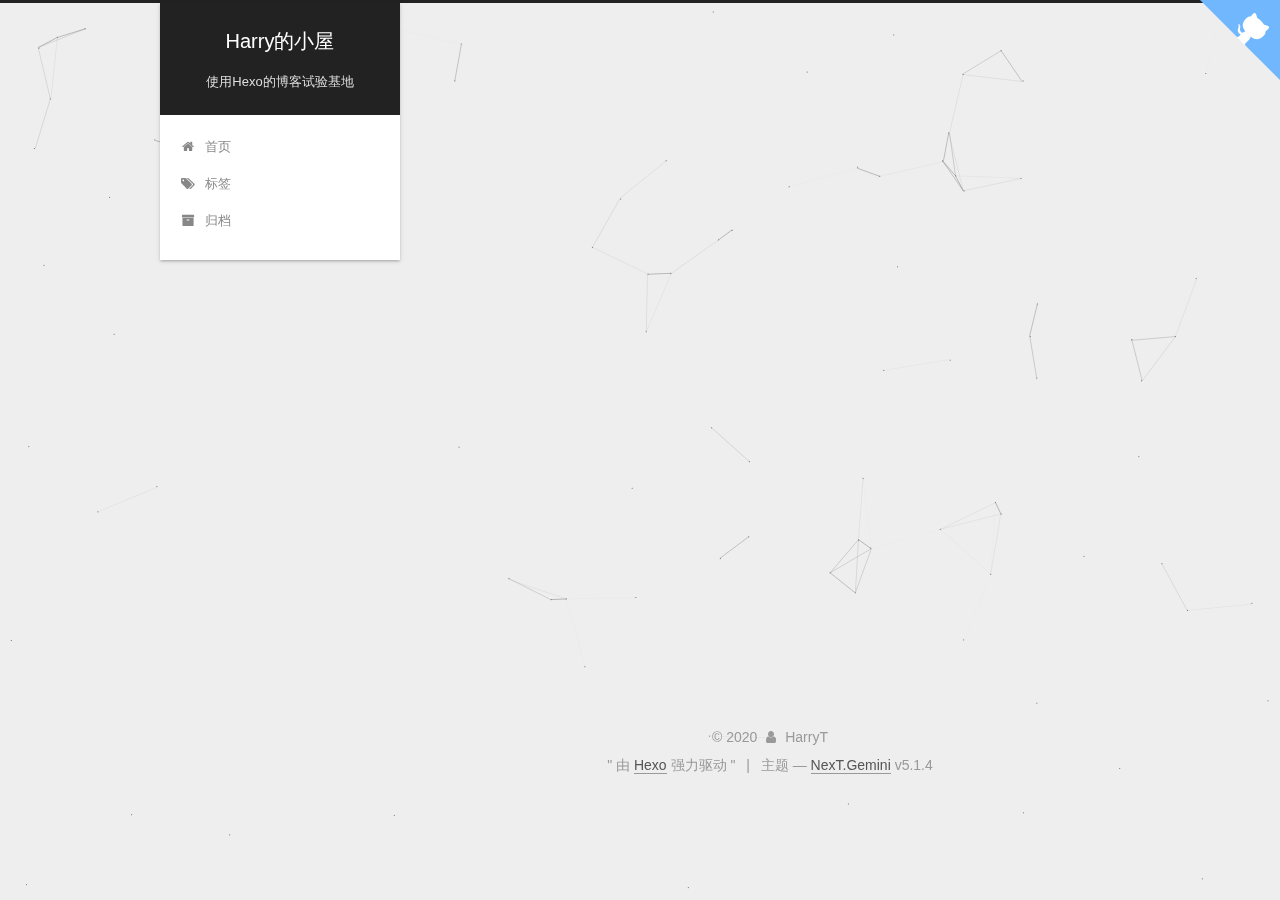
==== commit 53f0d503: "Site updated: 2020-05-28 02:39:39" ====
--- a/index.html
+++ b/index.html
@@ -159,7 +159,7 @@
       </a>
     </div>
       
-        <p class="site-subtitle">Blog搭建试验基地</p>
+        <p class="site-subtitle">使用Hexo的博客试验基地</p>
       
   </div>
 
@@ -241,7 +241,7 @@
   
   
   <div class="post-block">
-    <link itemprop="mainEntityOfPage" href="http://yoursite.com/2020/05/28/hello-world/">
+    <link itemprop="mainEntityOfPage" href="http://yoursite.com/2020/05/21/Beginning/">
 
     <span hidden itemprop="author" itemscope itemtype="http://schema.org/Person">
       <meta itemprop="name" content="HarryT">
@@ -260,7 +260,7 @@
         
           <h1 class="post-title" itemprop="name headline">
                 
-                <a class="post-title-link" href="/2020/05/28/hello-world/" itemprop="url">Hello World</a></h1>
+                <a class="post-title-link" href="/2020/05/21/Beginning/" itemprop="url">博客的序章</a></h1>
         
 
         <div class="post-meta">
@@ -272,14 +272,26 @@
               
                 <span class="post-meta-item-text">发表于</span>
               
-              <time title="创建于" itemprop="dateCreated datePublished" datetime="2020-05-28T01:14:43+08:00">
+              <time title="创建于" itemprop="dateCreated datePublished" datetime="2020-05-21T16:39:22+08:00">
+                2020-05-21
+              </time>
+            
+
+            
+              <span class="post-meta-divider">|</span>
+            
+
+            
+              <span class="post-meta-item-icon">
+                <i class="fa fa-calendar-check-o"></i>
+              </span>
+              
+                <span class="post-meta-item-text">更新于&#58;</span>
+              
+              <time title="更新于" itemprop="dateModified" datetime="2020-05-28T02:31:07+08:00">
                 2020-05-28
               </time>
             
-
-            
-
-            
           </span>
 
           
@@ -311,12 +323,10 @@
 
       
         
-          
-          Welcome to Hexo! This is your very first post. Check documentation for more info. If you get any problems when using Hexo, you can find the answer in 
-          ...
+          <p>这是我在自己搭建的博客网站上写的第一篇文章。博客是利用Hexo，借助网上的教程自己搭建起来的，真是花了我不少时间呢。目前使用的是NexT主题的Gemini，才不是因为教程很多所以用这个的。</p>
           <!--noindex-->
           <div class="post-button text-center">
-            <a class="btn" href="/2020/05/28/hello-world/#more" rel="contents">
+            <a class="btn" href="/2020/05/21/Beginning/#more" rel="contents">
               阅读全文 &raquo;
             </a>
           </div>
@@ -413,6 +423,15 @@
             
 
             
+              
+              
+              <div class="site-state-item site-state-tags">
+                <a href="/tags/index.html">
+                  <span class="site-state-item-count">1</span>
+                  <span class="site-state-item-name">标签</span>
+                </a>
+              </div>
+            
 
           </nav>
 
@@ -454,9 +473,9 @@
   
 </div>
 
-
+"
   <div class="powered-by">由 <a class="theme-link" target="_blank" href="https://hexo.io">Hexo</a> 强力驱动</div>
-
+"
 
 
   <span class="post-meta-divider">|</span>
--- a/css/main.css
+++ b/css/main.css
@@ -1823,7 +1823,7 @@
   width: 4px;
   height: 4px;
   border-radius: 50%;
-  background: #95decf;
+  background: #b511ff;
 }
 .links-of-blogroll {
   font-size: 13px;
@@ -3121,3 +3121,15 @@
     margin: 8px 0 0;
   }
 }
+@media screen and (min-width: 1200px) {
+  body {
+    background-image: url("/images/background.jpg");
+    background-repeat: no-repeat;
+    background-attachment: fixed;
+    background-position: 50% 50%;
+    background-size: 100% 100%;
+  }
+  #footer a {
+    coler: #eee;
+  }
+}
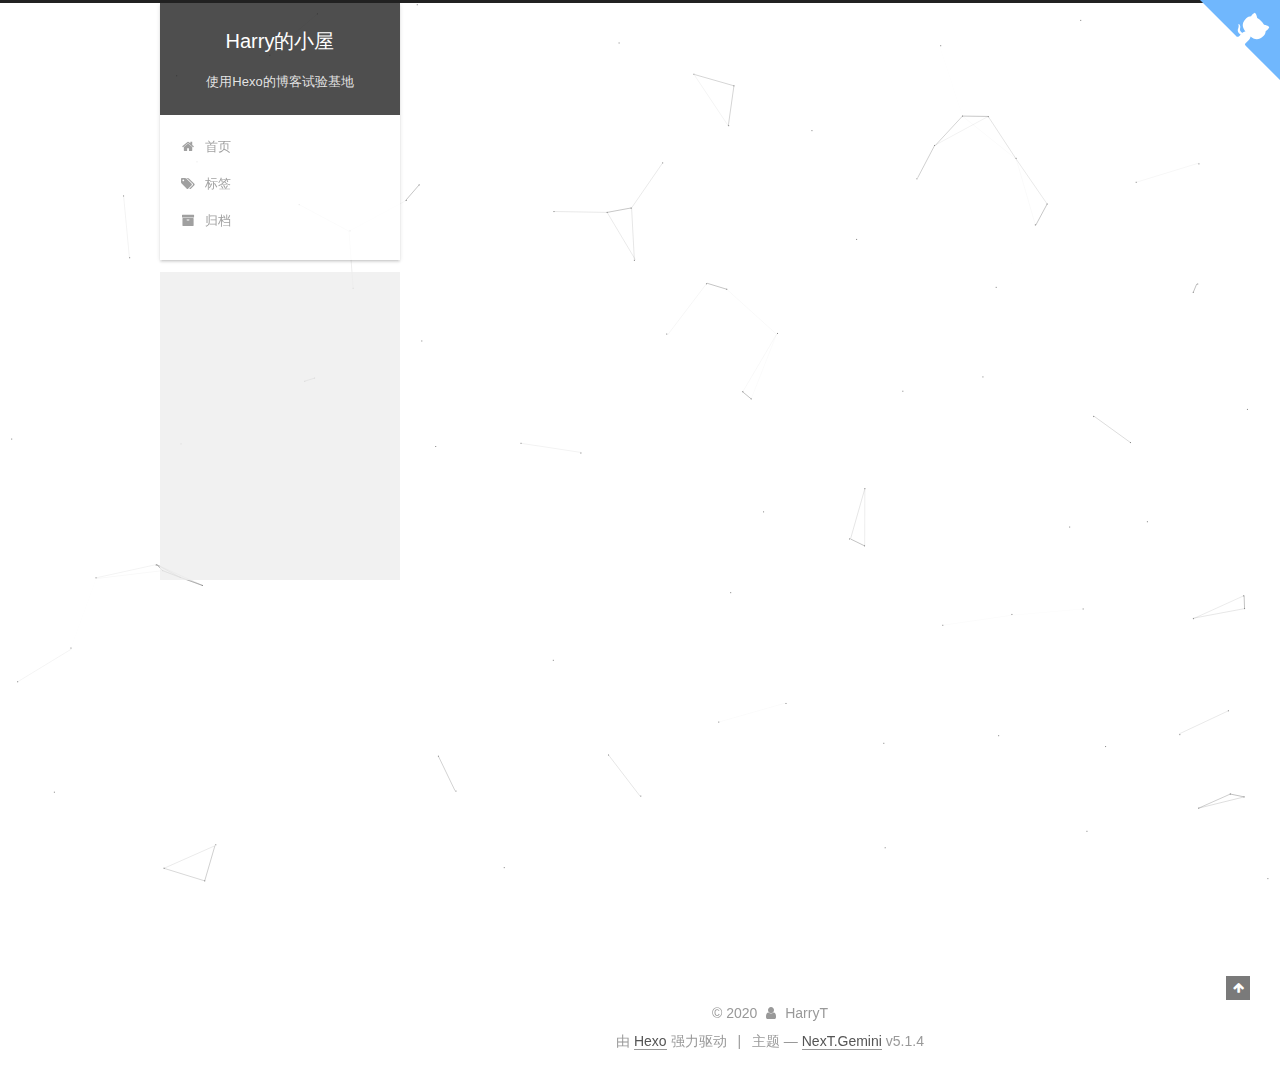
==== commit 26fd6a24: "Site updated: 2020-06-11 15:26:41" ====
--- a/index.html
+++ b/index.html
@@ -241,7 +241,7 @@
   
   
   <div class="post-block">
-    <link itemprop="mainEntityOfPage" href="http://yoursite.com/2020/05/21/Beginning/">
+    <link itemprop="mainEntityOfPage" href="http://yoursite.com/2020/06/10/TryMarkdown/">
 
     <span hidden itemprop="author" itemscope itemtype="http://schema.org/Person">
       <meta itemprop="name" content="HarryT">
@@ -260,7 +260,7 @@
         
           <h1 class="post-title" itemprop="name headline">
                 
-                <a class="post-title-link" href="/2020/05/21/Beginning/" itemprop="url">博客的序章</a></h1>
+                <a class="post-title-link" href="/2020/06/10/TryMarkdown/" itemprop="url">初试Markdown语法</a></h1>
         
 
         <div class="post-meta">
@@ -272,6 +272,282 @@
               
                 <span class="post-meta-item-text">发表于</span>
               
+              <time title="创建于" itemprop="dateCreated datePublished" datetime="2020-06-10T21:56:38+08:00">
+                2020-06-10
+              </time>
+            
+
+            
+              <span class="post-meta-divider">|</span>
+            
+
+            
+              <span class="post-meta-item-icon">
+                <i class="fa fa-calendar-check-o"></i>
+              </span>
+              
+                <span class="post-meta-item-text">更新于&#58;</span>
+              
+              <time title="更新于" itemprop="dateModified" datetime="2020-06-11T15:25:49+08:00">
+                2020-06-11
+              </time>
+            
+          </span>
+
+          
+
+          
+            
+          
+
+          
+          
+
+          
+
+          
+
+          
+
+        </div>
+      </header>
+    
+
+    
+    
+    
+    <div class="post-body" itemprop="articleBody">
+
+      
+      
+
+      
+        
+          
+          试验一下Markdown语言，这是一种通过简单标记，使字体具有一些格式的语言。这真的是一个庞大的工程，Markdown语法公认简洁，但是都试一遍也要花些时间。而且如果追求美观，可能还需要少量的HTML语言补充一下。此外，还有Typora+PicGo+SM.MS图床的使用。&lt; !–more–&g
+          ...
+          <!--noindex-->
+          <div class="post-button text-center">
+            <a class="btn" href="/2020/06/10/TryMarkdown/#more" rel="contents">
+              阅读全文 &raquo;
+            </a>
+          </div>
+          <!--/noindex-->
+        
+      
+    </div>
+    
+    
+    
+
+    
+
+    
+
+    
+
+    <footer class="post-footer">
+      
+
+      
+
+      
+
+      
+      
+        <div class="post-eof"></div>
+      
+    </footer>
+  </div>
+  
+  
+  
+  </article>
+
+
+    
+      
+
+  
+
+  
+  
+  
+
+  <article class="post post-type-normal" itemscope itemtype="http://schema.org/Article">
+  
+  
+  
+  <div class="post-block">
+    <link itemprop="mainEntityOfPage" href="http://yoursite.com/2020/06/04/AdobeXDdesign/">
+
+    <span hidden itemprop="author" itemscope itemtype="http://schema.org/Person">
+      <meta itemprop="name" content="HarryT">
+      <meta itemprop="description" content="">
+      <meta itemprop="image" content="/images/avatar.jpg">
+    </span>
+
+    <span hidden itemprop="publisher" itemscope itemtype="http://schema.org/Organization">
+      <meta itemprop="name" content="Harry的小屋">
+    </span>
+
+    
+      <header class="post-header">
+
+        
+        
+          <h1 class="post-title" itemprop="name headline">
+                
+                <a class="post-title-link" href="/2020/06/04/AdobeXDdesign/" itemprop="url">用AdobeXD制作原型设计</a></h1>
+        
+
+        <div class="post-meta">
+          <span class="post-time">
+            
+              <span class="post-meta-item-icon">
+                <i class="fa fa-calendar-o"></i>
+              </span>
+              
+                <span class="post-meta-item-text">发表于</span>
+              
+              <time title="创建于" itemprop="dateCreated datePublished" datetime="2020-06-04T00:20:02+08:00">
+                2020-06-04
+              </time>
+            
+
+            
+              <span class="post-meta-divider">|</span>
+            
+
+            
+              <span class="post-meta-item-icon">
+                <i class="fa fa-calendar-check-o"></i>
+              </span>
+              
+                <span class="post-meta-item-text">更新于&#58;</span>
+              
+              <time title="更新于" itemprop="dateModified" datetime="2020-06-11T00:24:27+08:00">
+                2020-06-11
+              </time>
+            
+          </span>
+
+          
+
+          
+            
+          
+
+          
+          
+
+          
+
+          
+
+          
+
+        </div>
+      </header>
+    
+
+    
+    
+    
+    <div class="post-body" itemprop="articleBody">
+
+      
+      
+
+      
+        
+          
+          
+          
+          <!--noindex-->
+          <div class="post-button text-center">
+            <a class="btn" href="/2020/06/04/AdobeXDdesign/#more" rel="contents">
+              阅读全文 &raquo;
+            </a>
+          </div>
+          <!--/noindex-->
+        
+      
+    </div>
+    
+    
+    
+
+    
+
+    
+
+    
+
+    <footer class="post-footer">
+      
+
+      
+
+      
+
+      
+      
+        <div class="post-eof"></div>
+      
+    </footer>
+  </div>
+  
+  
+  
+  </article>
+
+
+    
+      
+
+  
+
+  
+  
+  
+
+  <article class="post post-type-normal" itemscope itemtype="http://schema.org/Article">
+  
+  
+  
+  <div class="post-block">
+    <link itemprop="mainEntityOfPage" href="http://yoursite.com/2020/05/21/Beginning/">
+
+    <span hidden itemprop="author" itemscope itemtype="http://schema.org/Person">
+      <meta itemprop="name" content="HarryT">
+      <meta itemprop="description" content="">
+      <meta itemprop="image" content="/images/avatar.jpg">
+    </span>
+
+    <span hidden itemprop="publisher" itemscope itemtype="http://schema.org/Organization">
+      <meta itemprop="name" content="Harry的小屋">
+    </span>
+
+    
+      <header class="post-header">
+
+        
+        
+          <h1 class="post-title" itemprop="name headline">
+                
+                <a class="post-title-link" href="/2020/05/21/Beginning/" itemprop="url">博客的序章</a></h1>
+        
+
+        <div class="post-meta">
+          <span class="post-time">
+            
+              <span class="post-meta-item-icon">
+                <i class="fa fa-calendar-o"></i>
+              </span>
+              
+                <span class="post-meta-item-text">发表于</span>
+              
               <time title="创建于" itemprop="dateCreated datePublished" datetime="2020-05-21T16:39:22+08:00">
                 2020-05-21
               </time>
@@ -288,8 +564,8 @@
               
                 <span class="post-meta-item-text">更新于&#58;</span>
               
-              <time title="更新于" itemprop="dateModified" datetime="2020-05-28T02:31:07+08:00">
-                2020-05-28
+              <time title="更新于" itemprop="dateModified" datetime="2020-06-11T15:26:06+08:00">
+                2020-06-11
               </time>
             
           </span>
@@ -323,7 +599,9 @@
 
       
         
-          <p>这是我在自己搭建的博客网站上写的第一篇文章。博客是利用Hexo，借助网上的教程自己搭建起来的，真是花了我不少时间呢。目前使用的是NexT主题的Gemini，才不是因为教程很多所以用这个的。</p>
+          
+          这是我在自己搭建的博客网站上写的第一篇文章。博客是利用Hexo，借助网上的教程自己搭建起来的，真是花了我不少时间呢。目前使用的是NexT主题的Gemini，才不是因为教程很多所以用这个的。&lt; !–more–&gt;先来简要介绍一下自己吧。可以叫我Harry哦，化学汪，对计算机和外国地理历史有兴
+          ...
           <!--noindex-->
           <div class="post-button text-center">
             <a class="btn" href="/2020/05/21/Beginning/#more" rel="contents">
@@ -414,7 +692,7 @@
               
                 <a href="/archives/%7C%7C%20archive">
               
-                  <span class="site-state-item-count">1</span>
+                  <span class="site-state-item-count">3</span>
                   <span class="site-state-item-name">日志</span>
                 </a>
               </div>
@@ -427,7 +705,7 @@
               
               <div class="site-state-item site-state-tags">
                 <a href="/tags/index.html">
-                  <span class="site-state-item-count">1</span>
+                  <span class="site-state-item-count">3</span>
                   <span class="site-state-item-name">标签</span>
                 </a>
               </div>
@@ -473,9 +751,9 @@
   
 </div>
 
-"
+
   <div class="powered-by">由 <a class="theme-link" target="_blank" href="https://hexo.io">Hexo</a> 强力驱动</div>
-"
+
 
 
   <span class="post-meta-divider">|</span>
--- a/css/main.css
+++ b/css/main.css
@@ -1823,7 +1823,7 @@
   width: 4px;
   height: 4px;
   border-radius: 50%;
-  background: #b511ff;
+  background: #21ff66;
 }
 .links-of-blogroll {
   font-size: 13px;
@@ -3121,15 +3121,17 @@
     margin: 8px 0 0;
   }
 }
-@media screen and (min-width: 1200px) {
-  body {
-    background-image: url("/images/background.jpg");
-    background-repeat: no-repeat;
-    background-attachment: fixed;
-    background-position: 50% 50%;
-    background-size: 100% 100%;
-  }
-  #footer a {
-    coler: #eee;
-  }
-}
+body {
+  background: url("/images/background.jpg");
+  background-size: cover;
+  background-repeat: no-repeat;
+  background-attachment: fixed;
+  background-position: 50% 50%;
+}
+.main-inner {
+  background: #fff;
+  opacity: 0.8;
+}
+.header-inner {
+  opacity: 0.8;
+}
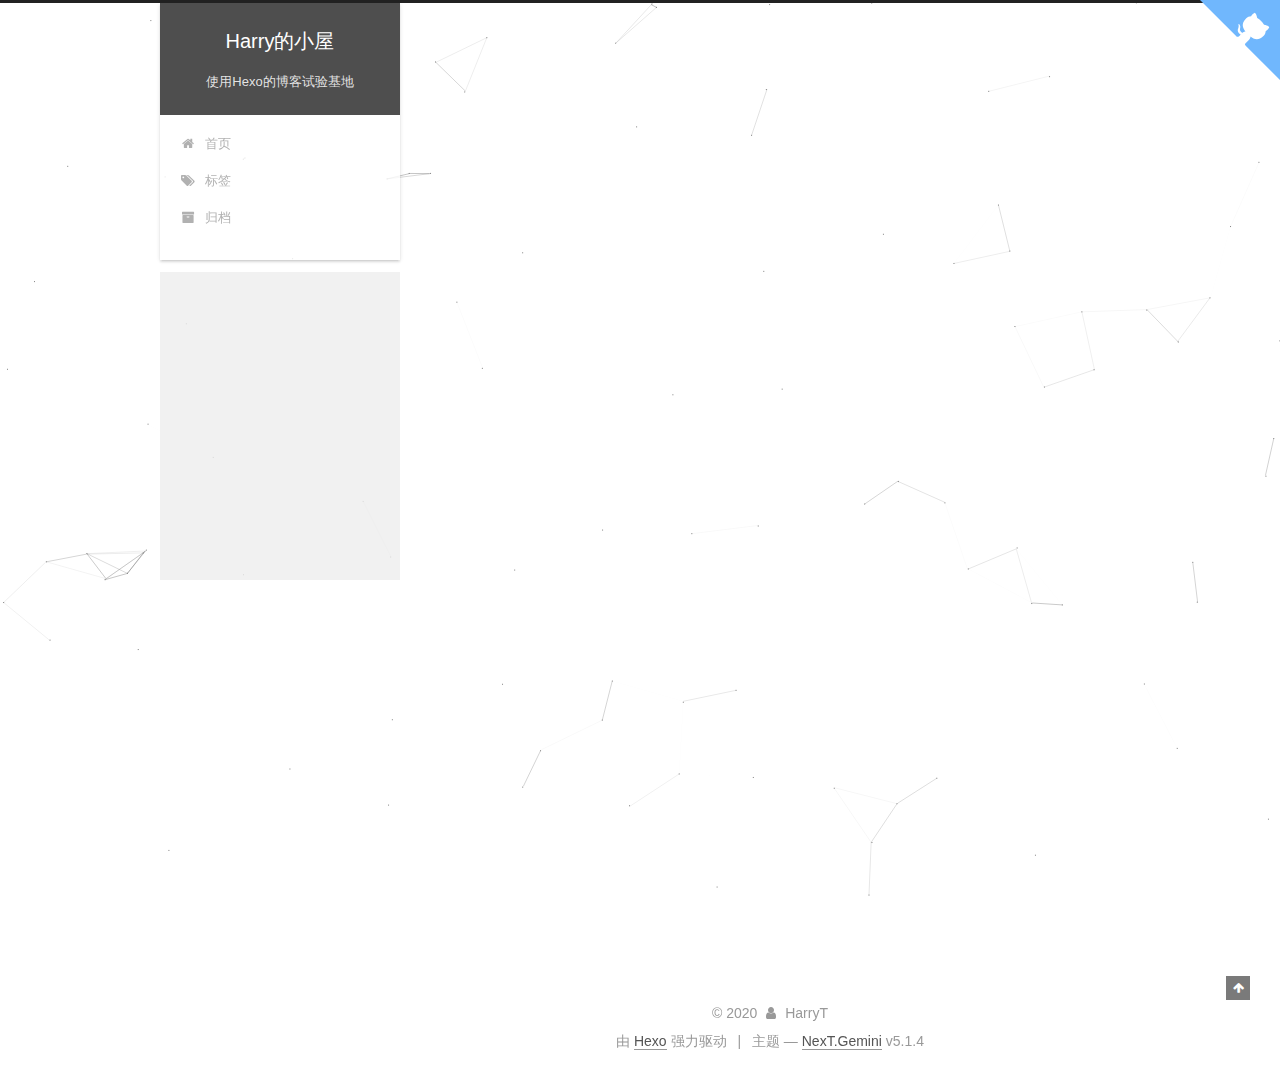
==== commit 0b45e1a3: "Site updated: 2020-06-12 20:52:11" ====
--- a/index.html
+++ b/index.html
@@ -288,8 +288,8 @@
               
                 <span class="post-meta-item-text">更新于&#58;</span>
               
-              <time title="更新于" itemprop="dateModified" datetime="2020-06-11T15:25:49+08:00">
-                2020-06-11
+              <time title="更新于" itemprop="dateModified" datetime="2020-06-12T20:51:47+08:00">
+                2020-06-12
               </time>
             
           </span>
--- a/css/main.css
+++ b/css/main.css
@@ -1823,7 +1823,7 @@
   width: 4px;
   height: 4px;
   border-radius: 50%;
-  background: #21ff66;
+  background: #a1dac4;
 }
 .links-of-blogroll {
   font-size: 13px;
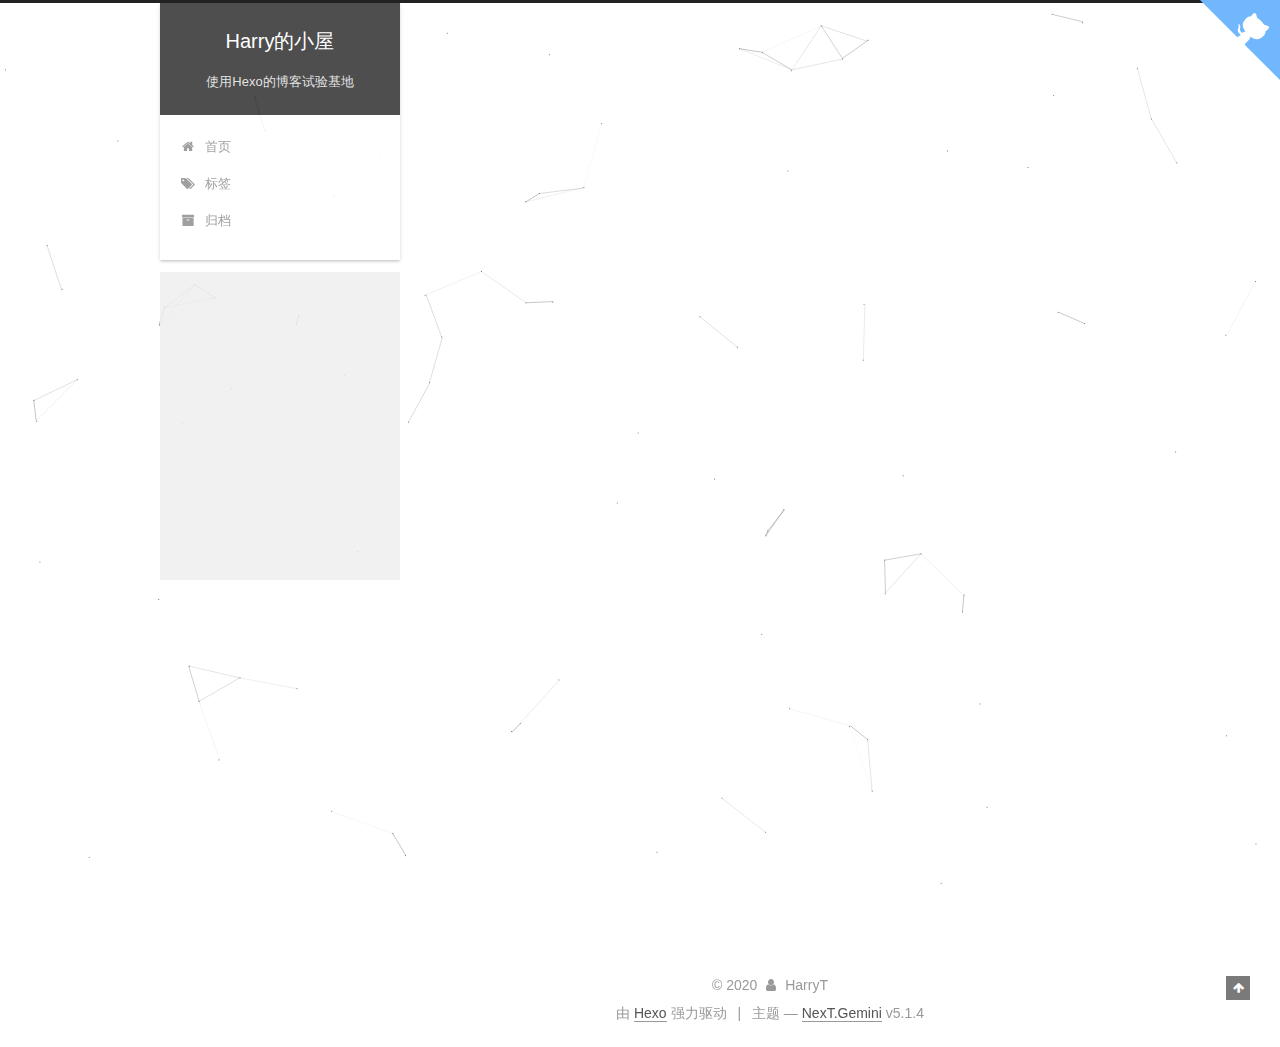
==== commit 83c2c010: "Site updated: 2020-06-12 21:48:52" ====
--- a/index.html
+++ b/index.html
@@ -288,7 +288,7 @@
               
                 <span class="post-meta-item-text">更新于&#58;</span>
               
-              <time title="更新于" itemprop="dateModified" datetime="2020-06-12T20:51:47+08:00">
+              <time title="更新于" itemprop="dateModified" datetime="2020-06-12T21:48:30+08:00">
                 2020-06-12
               </time>
             
@@ -323,9 +323,7 @@
 
       
         
-          
-          试验一下Markdown语言，这是一种通过简单标记，使字体具有一些格式的语言。这真的是一个庞大的工程，Markdown语法公认简洁，但是都试一遍也要花些时间。而且如果追求美观，可能还需要少量的HTML语言补充一下。此外，还有Typora+PicGo+SM.MS图床的使用。&lt; !–more–&g
-          ...
+          <p>试验一下Markdown语言，这是一种通过简单标记，使字体具有一些格式的语言。这真的是一个庞大的工程，Markdown语法公认简洁，但是都试一遍也要花些时间。而且如果追求美观，可能还需要少量的HTML语言补充一下。此外，还有Typora+PicGo+SM.MS图床的使用。</p>
           <!--noindex-->
           <div class="post-button text-center">
             <a class="btn" href="/2020/06/10/TryMarkdown/#more" rel="contents">
@@ -564,8 +562,8 @@
               
                 <span class="post-meta-item-text">更新于&#58;</span>
               
-              <time title="更新于" itemprop="dateModified" datetime="2020-06-11T15:26:06+08:00">
-                2020-06-11
+              <time title="更新于" itemprop="dateModified" datetime="2020-06-12T21:40:48+08:00">
+                2020-06-12
               </time>
             
           </span>
@@ -599,9 +597,7 @@
 
       
         
-          
-          这是我在自己搭建的博客网站上写的第一篇文章。博客是利用Hexo，借助网上的教程自己搭建起来的，真是花了我不少时间呢。目前使用的是NexT主题的Gemini，才不是因为教程很多所以用这个的。&lt; !–more–&gt;先来简要介绍一下自己吧。可以叫我Harry哦，化学汪，对计算机和外国地理历史有兴
-          ...
+          <p>这是我在自己搭建的博客网站上写的第一篇文章。博客是利用Hexo，借助网上的教程自己搭建起来的，真是花了我不少时间呢。目前使用的是NexT主题的Gemini，才不是因为教程很多所以用这个的。</p>
           <!--noindex-->
           <div class="post-button text-center">
             <a class="btn" href="/2020/05/21/Beginning/#more" rel="contents">
--- a/css/main.css
+++ b/css/main.css
@@ -1823,7 +1823,7 @@
   width: 4px;
   height: 4px;
   border-radius: 50%;
-  background: #a1dac4;
+  background: #4d20ff;
 }
 .links-of-blogroll {
   font-size: 13px;
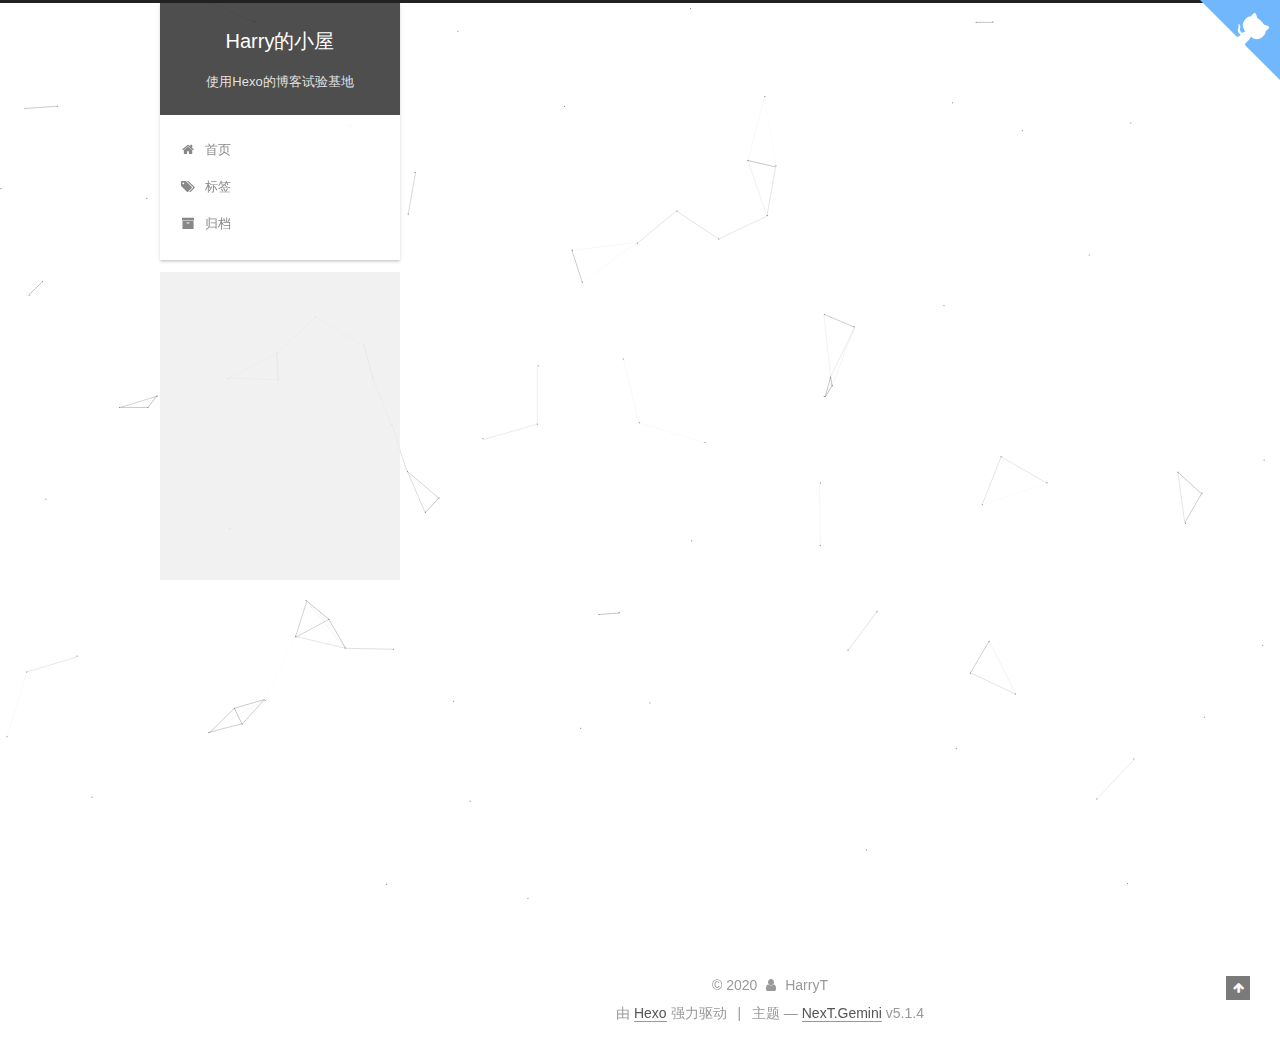
==== commit 6ba37566: "Site updated: 2020-06-12 23:57:20" ====
--- a/index.html
+++ b/index.html
@@ -288,7 +288,7 @@
               
                 <span class="post-meta-item-text">更新于&#58;</span>
               
-              <time title="更新于" itemprop="dateModified" datetime="2020-06-12T21:48:30+08:00">
+              <time title="更新于" itemprop="dateModified" datetime="2020-06-12T23:56:23+08:00">
                 2020-06-12
               </time>
             
--- a/css/main.css
+++ b/css/main.css
@@ -1823,7 +1823,7 @@
   width: 4px;
   height: 4px;
   border-radius: 50%;
-  background: #4d20ff;
+  background: #2be5cb;
 }
 .links-of-blogroll {
   font-size: 13px;
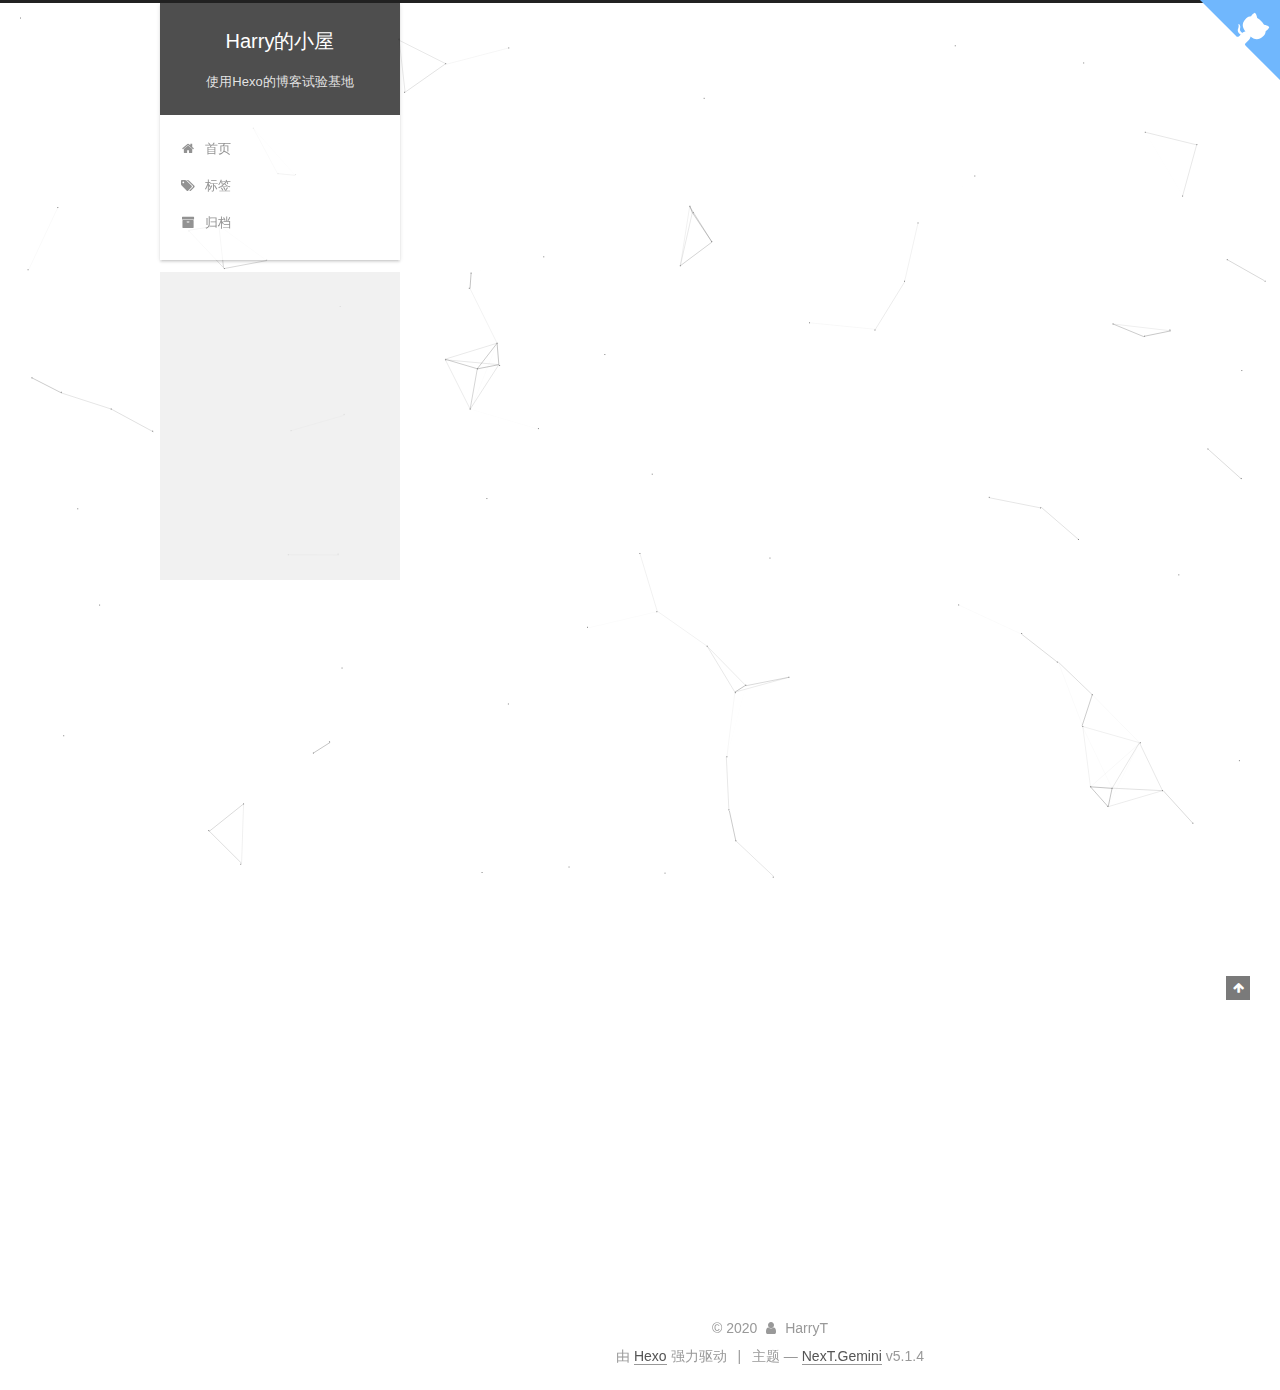
==== commit a5cc825d: "Site updated: 2020-07-10 16:55:41" ====
--- a/index.html
+++ b/index.html
@@ -241,7 +241,7 @@
   
   
   <div class="post-block">
-    <link itemprop="mainEntityOfPage" href="http://yoursite.com/2020/06/10/TryMarkdown/">
+    <link itemprop="mainEntityOfPage" href="http://yoursite.com/2020/07/10/TryHTML/">
 
     <span hidden itemprop="author" itemscope itemtype="http://schema.org/Person">
       <meta itemprop="name" content="HarryT">
@@ -260,7 +260,7 @@
         
           <h1 class="post-title" itemprop="name headline">
                 
-                <a class="post-title-link" href="/2020/06/10/TryMarkdown/" itemprop="url">初试Markdown语法</a></h1>
+                <a class="post-title-link" href="/2020/07/10/TryHTML/" itemprop="url">初见HTML的笔记</a></h1>
         
 
         <div class="post-meta">
@@ -272,6 +272,142 @@
               
                 <span class="post-meta-item-text">发表于</span>
               
+              <time title="创建于" itemprop="dateCreated datePublished" datetime="2020-07-10T11:53:00+08:00">
+                2020-07-10
+              </time>
+            
+
+            
+              <span class="post-meta-divider">|</span>
+            
+
+            
+              <span class="post-meta-item-icon">
+                <i class="fa fa-calendar-check-o"></i>
+              </span>
+              
+                <span class="post-meta-item-text">更新于&#58;</span>
+              
+              <time title="更新于" itemprop="dateModified" datetime="2020-07-10T16:54:56+08:00">
+                2020-07-10
+              </time>
+            
+          </span>
+
+          
+
+          
+            
+          
+
+          
+          
+
+          
+
+          
+
+          
+
+        </div>
+      </header>
+    
+
+    
+    
+    
+    <div class="post-body" itemprop="articleBody">
+
+      
+      
+
+      
+        
+          <p>接下来是HTML超文本标记语言，它是用来描述网页结构的标记语言。前端网页设计是由HTML搭建框架，css进行装修，java script负责动态响应的。Markdown是兼容HTML内嵌的哦。</p>
+          <!--noindex-->
+          <div class="post-button text-center">
+            <a class="btn" href="/2020/07/10/TryHTML/#more" rel="contents">
+              阅读全文 &raquo;
+            </a>
+          </div>
+          <!--/noindex-->
+        
+      
+    </div>
+    
+    
+    
+
+    
+
+    
+
+    
+
+    <footer class="post-footer">
+      
+
+      
+
+      
+
+      
+      
+        <div class="post-eof"></div>
+      
+    </footer>
+  </div>
+  
+  
+  
+  </article>
+
+
+    
+      
+
+  
+
+  
+  
+  
+
+  <article class="post post-type-normal" itemscope itemtype="http://schema.org/Article">
+  
+  
+  
+  <div class="post-block">
+    <link itemprop="mainEntityOfPage" href="http://yoursite.com/2020/06/10/TryMarkdown/">
+
+    <span hidden itemprop="author" itemscope itemtype="http://schema.org/Person">
+      <meta itemprop="name" content="HarryT">
+      <meta itemprop="description" content="">
+      <meta itemprop="image" content="/images/avatar.jpg">
+    </span>
+
+    <span hidden itemprop="publisher" itemscope itemtype="http://schema.org/Organization">
+      <meta itemprop="name" content="Harry的小屋">
+    </span>
+
+    
+      <header class="post-header">
+
+        
+        
+          <h1 class="post-title" itemprop="name headline">
+                
+                <a class="post-title-link" href="/2020/06/10/TryMarkdown/" itemprop="url">初试Markdown语法</a></h1>
+        
+
+        <div class="post-meta">
+          <span class="post-time">
+            
+              <span class="post-meta-item-icon">
+                <i class="fa fa-calendar-o"></i>
+              </span>
+              
+                <span class="post-meta-item-text">发表于</span>
+              
               <time title="创建于" itemprop="dateCreated datePublished" datetime="2020-06-10T21:56:38+08:00">
                 2020-06-10
               </time>
@@ -288,8 +424,8 @@
               
                 <span class="post-meta-item-text">更新于&#58;</span>
               
-              <time title="更新于" itemprop="dateModified" datetime="2020-06-12T23:56:23+08:00">
-                2020-06-12
+              <time title="更新于" itemprop="dateModified" datetime="2020-07-10T11:44:14+08:00">
+                2020-07-10
               </time>
             
           </span>
@@ -323,7 +459,7 @@
 
       
         
-          <p>试验一下Markdown语言，这是一种通过简单标记，使字体具有一些格式的语言。这真的是一个庞大的工程，Markdown语法公认简洁，但是都试一遍也要花些时间。而且如果追求美观，可能还需要少量的HTML语言补充一下。此外，还有Typora+PicGo+SM.MS图床的使用。</p>
+          <p>试验一下Markdown语言，这是一种通过简单标记，使字体具有一些格式的语言。这真的是一个庞大的工程，Markdown语法公认简洁，但是如果追求美观，可能还需要少量的HTML语言、GFM，甚至LATEX加以补充。此外，文章末尾还有Typora+PicGo+SM.MS图床的使用教程。</p>
           <!--noindex-->
           <div class="post-button text-center">
             <a class="btn" href="/2020/06/10/TryMarkdown/#more" rel="contents">
@@ -688,7 +824,7 @@
               
                 <a href="/archives/%7C%7C%20archive">
               
-                  <span class="site-state-item-count">3</span>
+                  <span class="site-state-item-count">4</span>
                   <span class="site-state-item-name">日志</span>
                 </a>
               </div>
--- a/css/main.css
+++ b/css/main.css
@@ -1823,7 +1823,7 @@
   width: 4px;
   height: 4px;
   border-radius: 50%;
-  background: #2be5cb;
+  background: #7f94ff;
 }
 .links-of-blogroll {
   font-size: 13px;
